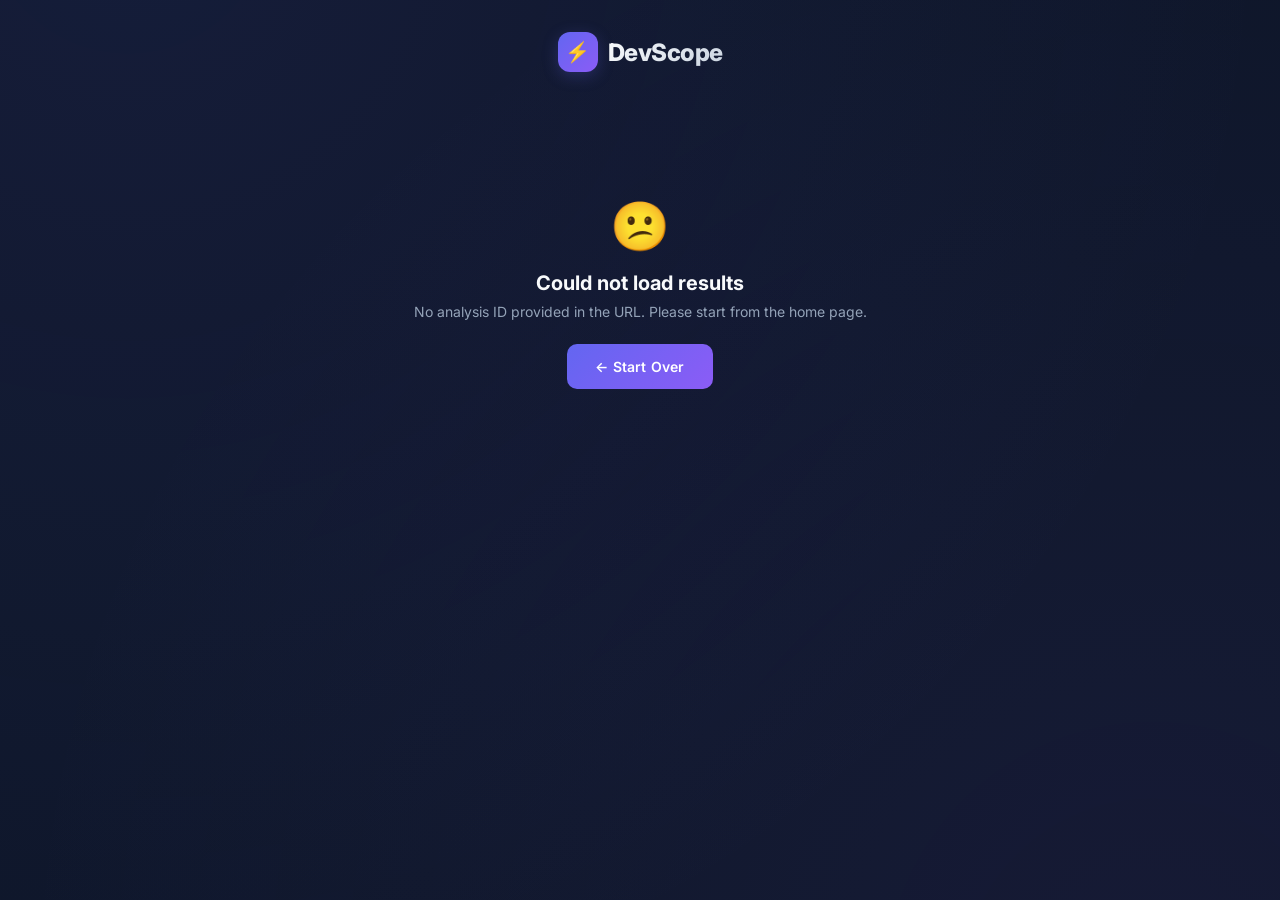
==== src/main/resources/static/results.html @ 1b8dd966 "Frontend (Index and Results)" ====
<!DOCTYPE html>
<html lang="en">
<head>
    <meta charset="UTF-8">
    <meta name="viewport" content="width=device-width, initial-scale=1.0">
    <title>DevScope — Analysis Results</title>
    <meta name="description" content="Your DevScope developer profile analysis results and improvement suggestions.">
    <link rel="preconnect" href="https://fonts.googleapis.com">
    <link rel="preconnect" href="https://fonts.gstatic.com" crossorigin>
    <link href="https://fonts.googleapis.com/css2?family=Inter:wght@300;400;500;600;700;800&display=swap" rel="stylesheet">
    <style>
        /* ─── Reset & Base ────────────────────────────────────────── */
        *, *::before, *::after {
            margin: 0;
            padding: 0;
            box-sizing: border-box;
        }

        :root {
            --bg-primary: #0f172a;
            --bg-secondary: #1e293b;
            --bg-card: #ffffff;
            --accent: #6366f1;
            --accent-hover: #4f46e5;
            --accent-glow: rgba(99, 102, 241, 0.25);
            --text-primary: #f8fafc;
            --text-secondary: #94a3b8;
            --text-dark: #0f172a;
            --text-muted: #64748b;
            --border: #334155;
            --border-light: #e2e8f0;
            --error: #ef4444;
            --amber: #f59e0b;
            --green: #22c55e;
            --red: #ef4444;
            --radius: 16px;
            --radius-sm: 10px;
            --transition: 0.3s cubic-bezier(0.4, 0, 0.2, 1);
        }

        body {
            font-family: 'Inter', -apple-system, BlinkMacSystemFont, sans-serif;
            background: var(--bg-primary);
            color: var(--text-primary);
            min-height: 100vh;
            padding: 32px 24px 64px;
            overflow-x: hidden;
        }

        /* ─── Animated Background ─────────────────────────────────── */
        body::before {
            content: '';
            position: fixed;
            top: -50%;
            left: -50%;
            width: 200%;
            height: 200%;
            background: radial-gradient(circle at 30% 20%, rgba(99, 102, 241, 0.08) 0%, transparent 50%),
                        radial-gradient(circle at 70% 80%, rgba(139, 92, 246, 0.06) 0%, transparent 50%);
            animation: bgDrift 20s ease-in-out infinite alternate;
            z-index: -1;
        }

        @keyframes bgDrift {
            0% { transform: translate(0, 0) rotate(0deg); }
            100% { transform: translate(-3%, -3%) rotate(2deg); }
        }

        /* ─── Container ───────────────────────────────────────────── */
        .container {
            max-width: 880px;
            margin: 0 auto;
        }

        /* ─── Header ──────────────────────────────────────────────── */
        .header {
            text-align: center;
            margin-bottom: 36px;
            animation: fadeSlideDown 0.6s ease-out;
        }

        @keyframes fadeSlideDown {
            from { opacity: 0; transform: translateY(-20px); }
            to   { opacity: 1; transform: translateY(0); }
        }

        .logo {
            display: inline-flex;
            align-items: center;
            gap: 10px;
            margin-bottom: 8px;
            text-decoration: none;
        }

        .logo-icon {
            width: 40px;
            height: 40px;
            background: linear-gradient(135deg, var(--accent), #8b5cf6);
            border-radius: 12px;
            display: flex;
            align-items: center;
            justify-content: center;
            font-size: 20px;
            box-shadow: 0 4px 16px var(--accent-glow);
        }

        .logo-text {
            font-size: 24px;
            font-weight: 800;
            letter-spacing: -0.5px;
            background: linear-gradient(135deg, #f8fafc, #cbd5e1);
            -webkit-background-clip: text;
            -webkit-text-fill-color: transparent;
            background-clip: text;
        }

        .profile-meta {
            font-size: 14px;
            color: var(--text-secondary);
        }

        .profile-meta strong {
            color: var(--text-primary);
            font-weight: 600;
        }

        /* ─── Loading ─────────────────────────────────────────────── */
        .loading-screen {
            display: flex;
            flex-direction: column;
            align-items: center;
            justify-content: center;
            gap: 20px;
            padding: 120px 16px;
        }

        .spinner {
            width: 48px;
            height: 48px;
            border: 4px solid var(--bg-secondary);
            border-top-color: var(--accent);
            border-radius: 50%;
            animation: spin 0.8s linear infinite;
        }

        @keyframes spin {
            to { transform: rotate(360deg); }
        }

        .loading-screen p {
            color: var(--text-secondary);
            font-size: 15px;
        }

        /* ─── Error Banner ────────────────────────────────────────── */
        .error-banner {
            display: none;
            text-align: center;
            padding: 80px 16px;
        }

        .error-banner.visible {
            display: block;
        }

        .error-banner .icon {
            font-size: 48px;
            margin-bottom: 16px;
        }

        .error-banner h2 {
            font-size: 20px;
            margin-bottom: 8px;
        }

        .error-banner p {
            color: var(--text-secondary);
            font-size: 14px;
            margin-bottom: 24px;
        }

        /* ─── Results Content ─────────────────────────────────────── */
        .results-content {
            display: none;
        }

        .results-content.visible {
            display: block;
        }

        /* ─── Score Circle ────────────────────────────────────────── */
        .score-section {
            text-align: center;
            margin-bottom: 40px;
            animation: fadeSlideUp 0.8s ease-out 0.2s both;
        }

        @keyframes fadeSlideUp {
            from { opacity: 0; transform: translateY(30px); }
            to   { opacity: 1; transform: translateY(0); }
        }

        .score-circle-wrapper {
            position: relative;
            display: inline-block;
            width: 180px;
            height: 180px;
            margin-bottom: 16px;
        }

        .score-circle-bg {
            fill: none;
            stroke: var(--bg-secondary);
            stroke-width: 10;
        }

        .score-circle-fill {
            fill: none;
            stroke-width: 10;
            stroke-linecap: round;
            transform: rotate(-90deg);
            transform-origin: center;
            transition: stroke-dashoffset 1.5s cubic-bezier(0.4, 0, 0.2, 1),
                        stroke 0.5s ease;
        }

        .score-value {
            position: absolute;
            top: 50%;
            left: 50%;
            transform: translate(-50%, -50%);
            text-align: center;
        }

        .score-number {
            font-size: 48px;
            font-weight: 800;
            line-height: 1;
            letter-spacing: -2px;
        }

        .score-max {
            font-size: 14px;
            color: var(--text-secondary);
            font-weight: 400;
            margin-top: 4px;
        }

        .score-label {
            font-size: 14px;
            color: var(--text-secondary);
            font-weight: 500;
        }

        /* ─── Score Cards Grid ────────────────────────────────────── */
        .breakdown-title {
            font-size: 18px;
            font-weight: 700;
            margin-bottom: 20px;
            letter-spacing: -0.3px;
            animation: fadeSlideUp 0.8s ease-out 0.4s both;
        }

        .score-grid {
            display: grid;
            grid-template-columns: repeat(auto-fill, minmax(230px, 1fr));
            gap: 16px;
            margin-bottom: 40px;
        }

        .score-card {
            background: var(--bg-card);
            border-radius: var(--radius);
            padding: 24px;
            position: relative;
            overflow: hidden;
            opacity: 0;
            transform: translateY(20px);
            animation: cardReveal 0.5s ease-out forwards;
        }

        .score-card:nth-child(1) { animation-delay: 0.5s; }
        .score-card:nth-child(2) { animation-delay: 0.6s; }
        .score-card:nth-child(3) { animation-delay: 0.7s; }
        .score-card:nth-child(4) { animation-delay: 0.8s; }
        .score-card:nth-child(5) { animation-delay: 0.9s; }
        .score-card:nth-child(6) { animation-delay: 1.0s; }
        .score-card:nth-child(7) { animation-delay: 1.1s; }

        @keyframes cardReveal {
            to {
                opacity: 1;
                transform: translateY(0);
            }
        }

        .score-card::before {
            content: '';
            position: absolute;
            top: 0;
            left: 0;
            right: 0;
            height: 4px;
            border-radius: 4px 4px 0 0;
        }

        .score-card .card-icon {
            font-size: 24px;
            margin-bottom: 12px;
            display: block;
        }

        .score-card .card-title {
            font-size: 12px;
            font-weight: 600;
            color: var(--text-muted);
            text-transform: uppercase;
            letter-spacing: 0.5px;
            margin-bottom: 8px;
        }

        .score-card .card-score {
            font-size: 28px;
            font-weight: 800;
            color: var(--text-dark);
            letter-spacing: -1px;
        }

        .score-card .card-max {
            font-size: 14px;
            font-weight: 400;
            color: var(--text-muted);
        }

        /* Progress bar inside card */
        .card-progress {
            margin-top: 14px;
            height: 6px;
            background: #f1f5f9;
            border-radius: 3px;
            overflow: hidden;
        }

        .card-progress-fill {
            height: 100%;
            border-radius: 3px;
            width: 0%;
            transition: width 1.2s cubic-bezier(0.4, 0, 0.2, 1);
        }

        /* Color coding for card accent bars & progress */
        .score-card.color-green::before  { background: var(--green); }
        .score-card.color-green .card-progress-fill  { background: var(--green); }
        .score-card.color-green .card-score  { color: #15803d; }

        .score-card.color-amber::before  { background: var(--amber); }
        .score-card.color-amber .card-progress-fill  { background: var(--amber); }
        .score-card.color-amber .card-score  { color: #b45309; }

        .score-card.color-red::before    { background: var(--red); }
        .score-card.color-red .card-progress-fill    { background: var(--red); }
        .score-card.color-red .card-score    { color: #dc2626; }

        /* ─── Suggestions ─────────────────────────────────────────── */
        .suggestions-section {
            animation: fadeSlideUp 0.8s ease-out 1.3s both;
            margin-bottom: 40px;
        }

        .suggestions-title {
            font-size: 18px;
            font-weight: 700;
            margin-bottom: 16px;
            letter-spacing: -0.3px;
        }

        .suggestions-list {
            list-style: none;
            display: flex;
            flex-direction: column;
            gap: 12px;
        }

        .suggestion-item {
            display: flex;
            align-items: flex-start;
            gap: 12px;
            background: var(--bg-secondary);
            border-radius: var(--radius-sm);
            padding: 16px 20px;
            border-left: 4px solid var(--amber);
            font-size: 14px;
            line-height: 1.6;
            color: #e2e8f0;
        }

        .suggestion-item .warn-icon {
            font-size: 18px;
            flex-shrink: 0;
            margin-top: 1px;
        }

        .no-suggestions {
            background: rgba(34, 197, 94, 0.1);
            border: 1px solid rgba(34, 197, 94, 0.2);
            border-radius: var(--radius-sm);
            padding: 20px;
            text-align: center;
            color: var(--green);
            font-size: 14px;
        }

        /* ─── Actions ─────────────────────────────────────────────── */
        .actions {
            display: flex;
            gap: 12px;
            justify-content: center;
            flex-wrap: wrap;
            animation: fadeSlideUp 0.8s ease-out 1.5s both;
        }

        .btn {
            display: inline-flex;
            align-items: center;
            gap: 8px;
            padding: 14px 28px;
            font-family: 'Inter', sans-serif;
            font-size: 14px;
            font-weight: 600;
            border: none;
            border-radius: var(--radius-sm);
            cursor: pointer;
            transition: var(--transition);
            text-decoration: none;
            letter-spacing: 0.2px;
        }

        .btn-primary {
            color: #fff;
            background: linear-gradient(135deg, var(--accent), #8b5cf6);
        }

        .btn-primary:hover {
            transform: translateY(-2px);
            box-shadow: 0 8px 24px var(--accent-glow);
        }

        .btn-secondary {
            color: var(--text-primary);
            background: var(--bg-secondary);
            border: 1px solid var(--border);
        }

        .btn-secondary:hover {
            background: #273449;
            transform: translateY(-2px);
        }

        /* Toast */
        .toast {
            position: fixed;
            bottom: 32px;
            left: 50%;
            transform: translateX(-50%) translateY(80px);
            background: var(--bg-card);
            color: var(--text-dark);
            padding: 14px 24px;
            border-radius: var(--radius-sm);
            font-size: 14px;
            font-weight: 500;
            box-shadow: 0 8px 32px rgba(0, 0, 0, 0.3);
            opacity: 0;
            transition: all 0.4s cubic-bezier(0.4, 0, 0.2, 1);
            pointer-events: none;
            z-index: 100;
        }

        .toast.visible {
            opacity: 1;
            transform: translateX(-50%) translateY(0);
        }

        /* ─── Responsive ──────────────────────────────────────────── */
        @media (max-width: 600px) {
            body {
                padding: 20px 16px 48px;
            }
            .score-circle-wrapper {
                width: 150px;
                height: 150px;
            }
            .score-number {
                font-size: 40px;
            }
            .score-grid {
                grid-template-columns: 1fr;
            }
            .actions {
                flex-direction: column;
                align-items: stretch;
            }
            .btn {
                justify-content: center;
            }
        }
    </style>
</head>
<body>
    <div class="container">
        <!-- Header -->
        <div class="header">
            <a href="index.html" class="logo">
                <div class="logo-icon">⚡</div>
                <span class="logo-text">DevScope</span>
            </a>
            <p class="profile-meta" id="profileMeta"></p>
        </div>

        <!-- Loading -->
        <div class="loading-screen" id="loadingScreen">
            <div class="spinner"></div>
            <p>Loading analysis results…</p>
        </div>

        <!-- Error -->
        <div class="error-banner" id="errorBanner">
            <div class="icon">😕</div>
            <h2>Could not load results</h2>
            <p id="errorDetail">The analysis ID was not found or the request failed.</p>
            <a href="index.html" class="btn btn-primary">← Start Over</a>
        </div>

        <!-- Results -->
        <div class="results-content" id="resultsContent">
            <!-- Score Circle -->
            <div class="score-section">
                <div class="score-circle-wrapper">
                    <svg viewBox="0 0 180 180" width="100%" height="100%">
                        <circle class="score-circle-bg" cx="90" cy="90" r="80"></circle>
                        <circle class="score-circle-fill" id="scoreCircle" cx="90" cy="90" r="80"
                                stroke-dasharray="502.65"
                                stroke-dashoffset="502.65"></circle>
                    </svg>
                    <div class="score-value">
                        <div class="score-number" id="scoreNumber">0</div>
                        <div class="score-max">/ 100</div>
                    </div>
                </div>
                <div class="score-label">Overall Developer Score</div>
            </div>

            <!-- Breakdown -->
            <h2 class="breakdown-title">📊 Score Breakdown</h2>
            <div class="score-grid" id="scoreGrid"></div>

            <!-- Suggestions -->
            <div class="suggestions-section" id="suggestionsSection">
                <h2 class="suggestions-title">💡 Improvement Suggestions</h2>
                <ul class="suggestions-list" id="suggestionsList"></ul>
            </div>

            <!-- Actions -->
            <div class="actions">
                <a href="index.html" class="btn btn-primary">🔄 Analyze Another Profile</a>
                <button class="btn btn-secondary" id="shareBtn" onclick="shareResults()">📋 Copy Results Link</button>
            </div>
        </div>
    </div>

    <!-- Toast -->
    <div class="toast" id="toast">✅ Link copied to clipboard!</div>

    <script>
        // ═══════════════════════════════════════════════════════════════
        //  Configuration
        // ═══════════════════════════════════════════════════════════════
        const API_BASE_URL = 'http://localhost:8080';

        // ═══════════════════════════════════════════════════════════════
        //  Score Card Definitions (in display order)
        // ═══════════════════════════════════════════════════════════════
        const SCORE_CARDS = [
            { key: 'repoCountScore',            max: 15, icon: '📁', title: 'Repository Count' },
            { key: 'commitFrequencyScore',      max: 20, icon: '🔥', title: 'Commit Frequency' },
            { key: 'languageDiversityScore',    max: 15, icon: '🌐', title: 'Language Diversity' },
            { key: 'projectDocumentationScore', max: 10, icon: '📝', title: 'Project Documentation' },
            { key: 'resumeMatchScore',          max: 20, icon: '🎯', title: 'Resume–GitHub Match' },
            { key: 'profileCompletenessScore',  max: 10, icon: '👤', title: 'Profile Completeness' },
            { key: 'starsRecognitionScore',     max: 10, icon: '⭐', title: 'Stars & Recognition' },
        ];

        // ═══════════════════════════════════════════════════════════════
        //  DOM References
        // ═══════════════════════════════════════════════════════════════
        const loadingScreen   = document.getElementById('loadingScreen');
        const errorBanner     = document.getElementById('errorBanner');
        const errorDetail     = document.getElementById('errorDetail');
        const resultsContent  = document.getElementById('resultsContent');
        const profileMeta     = document.getElementById('profileMeta');
        const scoreCircle     = document.getElementById('scoreCircle');
        const scoreNumber     = document.getElementById('scoreNumber');
        const scoreGrid       = document.getElementById('scoreGrid');
        const suggestionsList = document.getElementById('suggestionsList');
        const suggestionsSection = document.getElementById('suggestionsSection');

        // ═══════════════════════════════════════════════════════════════
        //  Helpers
        // ═══════════════════════════════════════════════════════════════
        function getScoreColor(score, max) {
            const pct = (score / max) * 100;
            if (pct >= 71) return 'green';
            if (pct >= 41) return 'amber';
            return 'red';
        }

        function getScoreColorHex(pct) {
            if (pct >= 71) return '#22c55e';
            if (pct >= 41) return '#f59e0b';
            return '#ef4444';
        }

        function formatDate(dateStr) {
            if (!dateStr) return '';
            const d = new Date(dateStr);
            return d.toLocaleDateString('en-US', {
                year: 'numeric',
                month: 'long',
                day: 'numeric',
                hour: '2-digit',
                minute: '2-digit',
            });
        }

        // ═══════════════════════════════════════════════════════════════
        //  Animated Counter
        // ═══════════════════════════════════════════════════════════════
        function animateCounter(el, target, duration = 1200) {
            const start = performance.now();
            function tick(now) {
                const elapsed = now - start;
                const progress = Math.min(elapsed / duration, 1);
                // Ease-out cubic
                const eased = 1 - Math.pow(1 - progress, 3);
                el.textContent = Math.round(target * eased);
                if (progress < 1) requestAnimationFrame(tick);
            }
            requestAnimationFrame(tick);
        }

        // ═══════════════════════════════════════════════════════════════
        //  Render Results
        // ═══════════════════════════════════════════════════════════════
        function renderResults(data) {
            // Profile meta
            const dateStr = data.analyzedAt ? formatDate(data.analyzedAt) : 'just now';
            profileMeta.innerHTML = `<strong>@${data.githubUsername}</strong> · Profile analyzed on ${dateStr}`;

            // Overall score circle
            const overall = data.overallScore || 0;
            const pct = overall / 100;
            const circumference = 2 * Math.PI * 80; // r=80
            const offset = circumference * (1 - pct);
            const color = getScoreColorHex(overall);

            // Animate after a small delay
            setTimeout(() => {
                scoreCircle.style.strokeDashoffset = offset;
                scoreCircle.style.stroke = color;
                animateCounter(scoreNumber, overall);
                scoreNumber.style.color = color;
            }, 400);

            // Score breakdown cards
            scoreGrid.innerHTML = '';
            SCORE_CARDS.forEach((card) => {
                const score = data[card.key] != null ? data[card.key] : 0;
                const colorClass = getScoreColor(score, card.max);
                const pctFill = (score / card.max) * 100;

                const el = document.createElement('div');
                el.className = `score-card color-${colorClass}`;
                el.innerHTML = `
                    <span class="card-icon">${card.icon}</span>
                    <div class="card-title">${card.title}</div>
                    <div class="card-score">${score} <span class="card-max">/ ${card.max}</span></div>
                    <div class="card-progress">
                        <div class="card-progress-fill" data-width="${pctFill}"></div>
                    </div>
                `;
                scoreGrid.appendChild(el);
            });

            // Animate progress bars after cards animate in
            setTimeout(() => {
                document.querySelectorAll('.card-progress-fill').forEach((bar) => {
                    bar.style.width = bar.dataset.width + '%';
                });
            }, 800);

            // Suggestions
            const suggestionsRaw = data.suggestions || '';
            const suggestions = suggestionsRaw
                .split('||')
                .map(s => s.trim())
                .filter(s => s.length > 0);

            if (suggestions.length > 0) {
                suggestionsList.innerHTML = '';
                suggestions.forEach((text) => {
                    const li = document.createElement('li');
                    li.className = 'suggestion-item';
                    li.innerHTML = `<span class="warn-icon">⚠️</span><span>${text}</span>`;
                    suggestionsList.appendChild(li);
                });
                suggestionsSection.style.display = 'block';
            } else {
                suggestionsSection.innerHTML = `
                    <h2 class="suggestions-title">💡 Improvement Suggestions</h2>
                    <div class="no-suggestions">🎉 Great job! No major weaknesses detected in your profile.</div>
                `;
            }

            // Show results
            loadingScreen.style.display = 'none';
            resultsContent.classList.add('visible');
        }

        // ═══════════════════════════════════════════════════════════════
        //  Show Error
        // ═══════════════════════════════════════════════════════════════
        function showError(msg) {
            loadingScreen.style.display = 'none';
            errorDetail.textContent = msg;
            errorBanner.classList.add('visible');
        }

        // ═══════════════════════════════════════════════════════════════
        //  Share / Copy URL
        // ═══════════════════════════════════════════════════════════════
        function shareResults() {
            const url = window.location.href;
            navigator.clipboard.writeText(url).then(() => {
                const toast = document.getElementById('toast');
                toast.classList.add('visible');
                setTimeout(() => toast.classList.remove('visible'), 2500);
            }).catch(() => {
                // Fallback
                prompt('Copy this link:', url);
            });
        }

        // ═══════════════════════════════════════════════════════════════
        //  Init — fetch data on page load
        // ═══════════════════════════════════════════════════════════════
        (async function init() {
            const params = new URLSearchParams(window.location.search);
            const id = params.get('id');

            if (!id) {
                showError('No analysis ID provided in the URL. Please start from the home page.');
                return;
            }

            try {
                const res = await fetch(`${API_BASE_URL}/api/analyze/${id}`);

                if (!res.ok) {
                    if (res.status === 404) {
                        showError('Analysis not found. The ID may be invalid or expired.');
                    } else {
                        showError(`Server returned status ${res.status}.`);
                    }
                    return;
                }

                const data = await res.json();

                if (data.status === 'PROCESSING') {
                    showError('Analysis is still processing. Please wait a moment and refresh.');
                    return;
                }

                if (data.status === 'FAILED') {
                    showError(data.suggestions || 'Analysis failed. Please try again.');
                    return;
                }

                renderResults(data);

            } catch (err) {
                showError('Could not connect to the backend. Is the server running?');
            }
        })();
    </script>
</body>
</html>
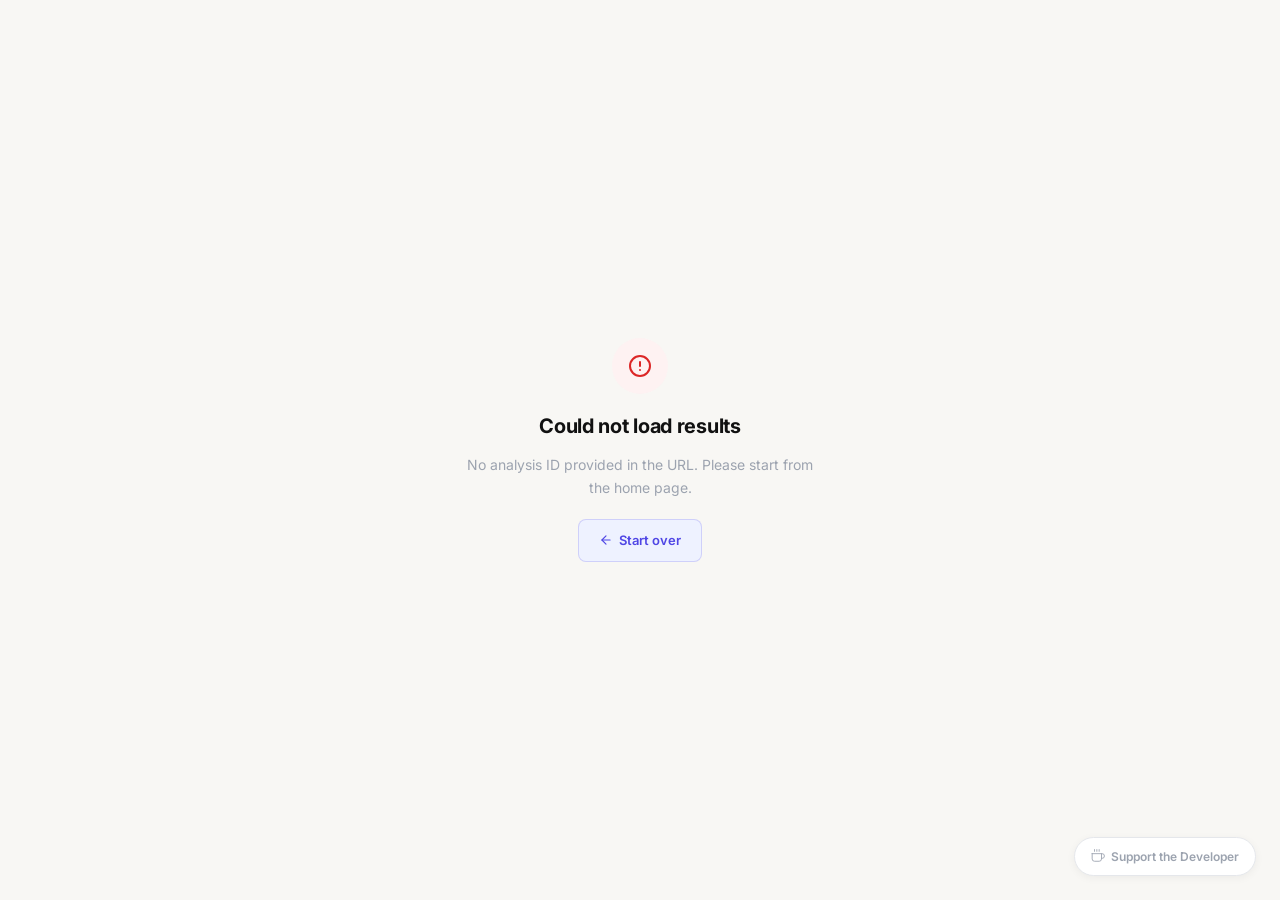
==== commit 93284805: "UI Changes" ====
--- a/src/main/resources/static/results.html
+++ b/src/main/resources/static/results.html
@@ -1,796 +1,329 @@
 <!DOCTYPE html>
 <html lang="en">
 <head>
-    <meta charset="UTF-8">
-    <meta name="viewport" content="width=device-width, initial-scale=1.0">
-    <title>DevScope — Analysis Results</title>
-    <meta name="description" content="Your DevScope developer profile analysis results and improvement suggestions.">
-    <link rel="preconnect" href="https://fonts.googleapis.com">
-    <link rel="preconnect" href="https://fonts.gstatic.com" crossorigin>
-    <link href="https://fonts.googleapis.com/css2?family=Inter:wght@300;400;500;600;700;800&display=swap" rel="stylesheet">
-    <style>
-        /* ─── Reset & Base ────────────────────────────────────────── */
-        *, *::before, *::after {
-            margin: 0;
-            padding: 0;
-            box-sizing: border-box;
-        }
-
-        :root {
-            --bg-primary: #0f172a;
-            --bg-secondary: #1e293b;
-            --bg-card: #ffffff;
-            --accent: #6366f1;
-            --accent-hover: #4f46e5;
-            --accent-glow: rgba(99, 102, 241, 0.25);
-            --text-primary: #f8fafc;
-            --text-secondary: #94a3b8;
-            --text-dark: #0f172a;
-            --text-muted: #64748b;
-            --border: #334155;
-            --border-light: #e2e8f0;
-            --error: #ef4444;
-            --amber: #f59e0b;
-            --green: #22c55e;
-            --red: #ef4444;
-            --radius: 16px;
-            --radius-sm: 10px;
-            --transition: 0.3s cubic-bezier(0.4, 0, 0.2, 1);
-        }
-
-        body {
-            font-family: 'Inter', -apple-system, BlinkMacSystemFont, sans-serif;
-            background: var(--bg-primary);
-            color: var(--text-primary);
-            min-height: 100vh;
-            padding: 32px 24px 64px;
-            overflow-x: hidden;
-        }
-
-        /* ─── Animated Background ─────────────────────────────────── */
-        body::before {
-            content: '';
-            position: fixed;
-            top: -50%;
-            left: -50%;
-            width: 200%;
-            height: 200%;
-            background: radial-gradient(circle at 30% 20%, rgba(99, 102, 241, 0.08) 0%, transparent 50%),
-                        radial-gradient(circle at 70% 80%, rgba(139, 92, 246, 0.06) 0%, transparent 50%);
-            animation: bgDrift 20s ease-in-out infinite alternate;
-            z-index: -1;
-        }
-
-        @keyframes bgDrift {
-            0% { transform: translate(0, 0) rotate(0deg); }
-            100% { transform: translate(-3%, -3%) rotate(2deg); }
-        }
-
-        /* ─── Container ───────────────────────────────────────────── */
-        .container {
-            max-width: 880px;
-            margin: 0 auto;
-        }
-
-        /* ─── Header ──────────────────────────────────────────────── */
-        .header {
-            text-align: center;
-            margin-bottom: 36px;
-            animation: fadeSlideDown 0.6s ease-out;
-        }
-
-        @keyframes fadeSlideDown {
-            from { opacity: 0; transform: translateY(-20px); }
-            to   { opacity: 1; transform: translateY(0); }
-        }
-
-        .logo {
-            display: inline-flex;
-            align-items: center;
-            gap: 10px;
-            margin-bottom: 8px;
-            text-decoration: none;
-        }
-
-        .logo-icon {
-            width: 40px;
-            height: 40px;
-            background: linear-gradient(135deg, var(--accent), #8b5cf6);
-            border-radius: 12px;
-            display: flex;
-            align-items: center;
-            justify-content: center;
-            font-size: 20px;
-            box-shadow: 0 4px 16px var(--accent-glow);
-        }
-
-        .logo-text {
-            font-size: 24px;
-            font-weight: 800;
-            letter-spacing: -0.5px;
-            background: linear-gradient(135deg, #f8fafc, #cbd5e1);
-            -webkit-background-clip: text;
-            -webkit-text-fill-color: transparent;
-            background-clip: text;
-        }
-
-        .profile-meta {
-            font-size: 14px;
-            color: var(--text-secondary);
-        }
-
-        .profile-meta strong {
-            color: var(--text-primary);
-            font-weight: 600;
-        }
-
-        /* ─── Loading ─────────────────────────────────────────────── */
-        .loading-screen {
-            display: flex;
-            flex-direction: column;
-            align-items: center;
-            justify-content: center;
-            gap: 20px;
-            padding: 120px 16px;
-        }
-
-        .spinner {
-            width: 48px;
-            height: 48px;
-            border: 4px solid var(--bg-secondary);
-            border-top-color: var(--accent);
-            border-radius: 50%;
-            animation: spin 0.8s linear infinite;
-        }
-
-        @keyframes spin {
-            to { transform: rotate(360deg); }
-        }
-
-        .loading-screen p {
-            color: var(--text-secondary);
-            font-size: 15px;
-        }
-
-        /* ─── Error Banner ────────────────────────────────────────── */
-        .error-banner {
-            display: none;
-            text-align: center;
-            padding: 80px 16px;
-        }
-
-        .error-banner.visible {
-            display: block;
-        }
-
-        .error-banner .icon {
-            font-size: 48px;
-            margin-bottom: 16px;
-        }
-
-        .error-banner h2 {
-            font-size: 20px;
-            margin-bottom: 8px;
-        }
-
-        .error-banner p {
-            color: var(--text-secondary);
-            font-size: 14px;
-            margin-bottom: 24px;
-        }
-
-        /* ─── Results Content ─────────────────────────────────────── */
-        .results-content {
-            display: none;
-        }
-
-        .results-content.visible {
-            display: block;
-        }
-
-        /* ─── Score Circle ────────────────────────────────────────── */
-        .score-section {
-            text-align: center;
-            margin-bottom: 40px;
-            animation: fadeSlideUp 0.8s ease-out 0.2s both;
-        }
-
-        @keyframes fadeSlideUp {
-            from { opacity: 0; transform: translateY(30px); }
-            to   { opacity: 1; transform: translateY(0); }
-        }
-
-        .score-circle-wrapper {
-            position: relative;
-            display: inline-block;
-            width: 180px;
-            height: 180px;
-            margin-bottom: 16px;
-        }
-
-        .score-circle-bg {
-            fill: none;
-            stroke: var(--bg-secondary);
-            stroke-width: 10;
-        }
-
-        .score-circle-fill {
-            fill: none;
-            stroke-width: 10;
-            stroke-linecap: round;
-            transform: rotate(-90deg);
-            transform-origin: center;
-            transition: stroke-dashoffset 1.5s cubic-bezier(0.4, 0, 0.2, 1),
-                        stroke 0.5s ease;
-        }
-
-        .score-value {
-            position: absolute;
-            top: 50%;
-            left: 50%;
-            transform: translate(-50%, -50%);
-            text-align: center;
-        }
-
-        .score-number {
-            font-size: 48px;
-            font-weight: 800;
-            line-height: 1;
-            letter-spacing: -2px;
-        }
-
-        .score-max {
-            font-size: 14px;
-            color: var(--text-secondary);
-            font-weight: 400;
-            margin-top: 4px;
-        }
-
-        .score-label {
-            font-size: 14px;
-            color: var(--text-secondary);
-            font-weight: 500;
-        }
-
-        /* ─── Score Cards Grid ────────────────────────────────────── */
-        .breakdown-title {
-            font-size: 18px;
-            font-weight: 700;
-            margin-bottom: 20px;
-            letter-spacing: -0.3px;
-            animation: fadeSlideUp 0.8s ease-out 0.4s both;
-        }
-
-        .score-grid {
-            display: grid;
-            grid-template-columns: repeat(auto-fill, minmax(230px, 1fr));
-            gap: 16px;
-            margin-bottom: 40px;
-        }
-
-        .score-card {
-            background: var(--bg-card);
-            border-radius: var(--radius);
-            padding: 24px;
-            position: relative;
-            overflow: hidden;
-            opacity: 0;
-            transform: translateY(20px);
-            animation: cardReveal 0.5s ease-out forwards;
-        }
-
-        .score-card:nth-child(1) { animation-delay: 0.5s; }
-        .score-card:nth-child(2) { animation-delay: 0.6s; }
-        .score-card:nth-child(3) { animation-delay: 0.7s; }
-        .score-card:nth-child(4) { animation-delay: 0.8s; }
-        .score-card:nth-child(5) { animation-delay: 0.9s; }
-        .score-card:nth-child(6) { animation-delay: 1.0s; }
-        .score-card:nth-child(7) { animation-delay: 1.1s; }
-
-        @keyframes cardReveal {
-            to {
-                opacity: 1;
-                transform: translateY(0);
-            }
-        }
-
-        .score-card::before {
-            content: '';
-            position: absolute;
-            top: 0;
-            left: 0;
-            right: 0;
-            height: 4px;
-            border-radius: 4px 4px 0 0;
-        }
-
-        .score-card .card-icon {
-            font-size: 24px;
-            margin-bottom: 12px;
-            display: block;
-        }
-
-        .score-card .card-title {
-            font-size: 12px;
-            font-weight: 600;
-            color: var(--text-muted);
-            text-transform: uppercase;
-            letter-spacing: 0.5px;
-            margin-bottom: 8px;
-        }
-
-        .score-card .card-score {
-            font-size: 28px;
-            font-weight: 800;
-            color: var(--text-dark);
-            letter-spacing: -1px;
-        }
-
-        .score-card .card-max {
-            font-size: 14px;
-            font-weight: 400;
-            color: var(--text-muted);
-        }
-
-        /* Progress bar inside card */
-        .card-progress {
-            margin-top: 14px;
-            height: 6px;
-            background: #f1f5f9;
-            border-radius: 3px;
-            overflow: hidden;
-        }
-
-        .card-progress-fill {
-            height: 100%;
-            border-radius: 3px;
-            width: 0%;
-            transition: width 1.2s cubic-bezier(0.4, 0, 0.2, 1);
-        }
-
-        /* Color coding for card accent bars & progress */
-        .score-card.color-green::before  { background: var(--green); }
-        .score-card.color-green .card-progress-fill  { background: var(--green); }
-        .score-card.color-green .card-score  { color: #15803d; }
-
-        .score-card.color-amber::before  { background: var(--amber); }
-        .score-card.color-amber .card-progress-fill  { background: var(--amber); }
-        .score-card.color-amber .card-score  { color: #b45309; }
-
-        .score-card.color-red::before    { background: var(--red); }
-        .score-card.color-red .card-progress-fill    { background: var(--red); }
-        .score-card.color-red .card-score    { color: #dc2626; }
-
-        /* ─── Suggestions ─────────────────────────────────────────── */
-        .suggestions-section {
-            animation: fadeSlideUp 0.8s ease-out 1.3s both;
-            margin-bottom: 40px;
-        }
-
-        .suggestions-title {
-            font-size: 18px;
-            font-weight: 700;
-            margin-bottom: 16px;
-            letter-spacing: -0.3px;
-        }
-
-        .suggestions-list {
-            list-style: none;
-            display: flex;
-            flex-direction: column;
-            gap: 12px;
-        }
-
-        .suggestion-item {
-            display: flex;
-            align-items: flex-start;
-            gap: 12px;
-            background: var(--bg-secondary);
-            border-radius: var(--radius-sm);
-            padding: 16px 20px;
-            border-left: 4px solid var(--amber);
-            font-size: 14px;
-            line-height: 1.6;
-            color: #e2e8f0;
-        }
-
-        .suggestion-item .warn-icon {
-            font-size: 18px;
-            flex-shrink: 0;
-            margin-top: 1px;
-        }
-
-        .no-suggestions {
-            background: rgba(34, 197, 94, 0.1);
-            border: 1px solid rgba(34, 197, 94, 0.2);
-            border-radius: var(--radius-sm);
-            padding: 20px;
-            text-align: center;
-            color: var(--green);
-            font-size: 14px;
-        }
-
-        /* ─── Actions ─────────────────────────────────────────────── */
-        .actions {
-            display: flex;
-            gap: 12px;
-            justify-content: center;
-            flex-wrap: wrap;
-            animation: fadeSlideUp 0.8s ease-out 1.5s both;
-        }
-
-        .btn {
-            display: inline-flex;
-            align-items: center;
-            gap: 8px;
-            padding: 14px 28px;
-            font-family: 'Inter', sans-serif;
-            font-size: 14px;
-            font-weight: 600;
-            border: none;
-            border-radius: var(--radius-sm);
-            cursor: pointer;
-            transition: var(--transition);
-            text-decoration: none;
-            letter-spacing: 0.2px;
-        }
-
-        .btn-primary {
-            color: #fff;
-            background: linear-gradient(135deg, var(--accent), #8b5cf6);
-        }
-
-        .btn-primary:hover {
-            transform: translateY(-2px);
-            box-shadow: 0 8px 24px var(--accent-glow);
-        }
-
-        .btn-secondary {
-            color: var(--text-primary);
-            background: var(--bg-secondary);
-            border: 1px solid var(--border);
-        }
-
-        .btn-secondary:hover {
-            background: #273449;
-            transform: translateY(-2px);
-        }
-
-        /* Toast */
-        .toast {
-            position: fixed;
-            bottom: 32px;
-            left: 50%;
-            transform: translateX(-50%) translateY(80px);
-            background: var(--bg-card);
-            color: var(--text-dark);
-            padding: 14px 24px;
-            border-radius: var(--radius-sm);
-            font-size: 14px;
-            font-weight: 500;
-            box-shadow: 0 8px 32px rgba(0, 0, 0, 0.3);
-            opacity: 0;
-            transition: all 0.4s cubic-bezier(0.4, 0, 0.2, 1);
-            pointer-events: none;
-            z-index: 100;
-        }
-
-        .toast.visible {
-            opacity: 1;
-            transform: translateX(-50%) translateY(0);
-        }
-
-        /* ─── Responsive ──────────────────────────────────────────── */
-        @media (max-width: 600px) {
-            body {
-                padding: 20px 16px 48px;
-            }
-            .score-circle-wrapper {
-                width: 150px;
-                height: 150px;
-            }
-            .score-number {
-                font-size: 40px;
-            }
-            .score-grid {
-                grid-template-columns: 1fr;
-            }
-            .actions {
-                flex-direction: column;
-                align-items: stretch;
-            }
-            .btn {
-                justify-content: center;
-            }
-        }
-    </style>
+  <meta charset="UTF-8">
+  <meta name="viewport" content="width=device-width, initial-scale=1.0">
+  <title>DevScope - Analysis Results</title>
+  <link rel="icon" type="image/svg+xml" href="/favicon.svg">
+  <meta name="description" content="Your DevScope developer profile analysis results — scores across 7 key metrics with actionable improvement suggestions.">
+  <link rel="stylesheet" href="styles.css">
 </head>
 <body>
-    <div class="container">
-        <!-- Header -->
-        <div class="header">
-            <a href="index.html" class="logo">
-                <div class="logo-icon">⚡</div>
-                <span class="logo-text">DevScope</span>
-            </a>
-            <p class="profile-meta" id="profileMeta"></p>
+
+  <!-- ════════════════════════════════════════════════════════════════
+       LOADING STATE
+       ════════════════════════════════════════════════════════════════ -->
+  <div class="results-loading" id="loadingScreen">
+    <div class="spinner"></div>
+    <p>Analyzing your profile <span class="processing-dots"><span></span><span></span><span></span></span></p>
+    <p class="sub">Fetching GitHub data &amp; scoring — this may take a moment.</p>
+  </div>
+
+  <!-- ════════════════════════════════════════════════════════════════
+       ERROR STATE
+       ════════════════════════════════════════════════════════════════ -->
+  <div class="error-banner" id="errorBanner">
+    <div class="error-banner-icon">
+      <svg viewBox="0 0 24 24"><circle cx="12" cy="12" r="10"/><line x1="12" y1="8" x2="12" y2="12"/><line x1="12" y1="16" x2="12.01" y2="16"/></svg>
+    </div>
+    <h2>Could not load results</h2>
+    <p id="errorDetail">The analysis ID was not found or the request failed.</p>
+    <a href="index.html" class="btn-outline">
+      <svg width="14" height="14" viewBox="0 0 24 24" fill="none" stroke="currentColor" stroke-width="2" stroke-linecap="round" stroke-linejoin="round"><line x1="19" y1="12" x2="5" y2="12"/><polyline points="12 19 5 12 12 5"/></svg>
+      Start over
+    </a>
+  </div>
+
+  <!-- ════════════════════════════════════════════════════════════════
+       RESULTS LAYOUT
+       ════════════════════════════════════════════════════════════════ -->
+  <div class="results-layout" id="resultsLayout" style="display:none;">
+
+    <!-- ── Sidebar ─────────────────────────────────────────────────── -->
+    <aside class="sidebar">
+
+      <!-- Logo (scaled-down) -->
+      <div class="brand-logo-sm">
+        <a href="index.html">
+          <svg data-logo="logo" xmlns="http://www.w3.org/2000/svg" viewBox="0 0 282.5899963378906 39.775" width="282.5899963378906" height="39.775">
+            <g id="logogram" transform="translate(0, 2.8874999999999993) rotate(0 24 17)"><path d="M15.4992 0H36.5808L21.0816 22.9729H0L15.4992 0Z" fill="#BE1919"/><path d="M16.4224 25.102L10.4192 34H32.5008L48 11.0271H31.7024L22.2064 25.102H16.4224Z" fill="#D57676"/></g>
+            <g id="logotype" transform="translate(54, 0.5)"><path fill="#111111" d="M8.45 6.75L21.54 6.75Q26.20 6.75 29.71 8.38Q33.23 10.00 35.17 12.96Q37.12 15.92 37.12 19.88L37.12 19.88Q37.12 23.83 35.17 26.79Q33.23 29.75 29.71 31.37Q26.20 33 21.54 33L21.54 33L8.45 33L8.45 6.75ZM15.66 9.79L15.66 29.95L12.20 26.56L22.10 26.56Q24.45 26.56 26.18 25.74Q27.91 24.91 28.86 23.41Q29.80 21.91 29.80 19.88L29.80 19.88Q29.80 17.81 28.86 16.32Q27.91 14.83 26.18 14.01Q24.45 13.19 22.10 13.19L22.10 13.19L12.20 13.19L15.66 9.79ZM52.10 33.56L52.10 33.56Q48.46 33.56 45.60 32.23Q42.75 30.90 41.11 28.50Q39.46 26.11 39.46 22.92L39.46 22.92Q39.46 19.80 41.04 17.44Q42.61 15.08 45.36 13.75Q48.11 12.42 51.57 12.42L51.57 12.42Q55.18 12.42 57.71 13.98Q60.25 15.53 61.63 18.37Q63.02 21.20 63.02 25.05L63.02 25.05L45.24 25.05L45.24 20.75L58.99 20.75L56.65 22.25Q56.51 20.71 55.88 19.65Q55.25 18.58 54.21 18.02Q53.18 17.46 51.75 17.46L51.75 17.46Q50.17 17.46 49.05 18.09Q47.93 18.72 47.30 19.82Q46.67 20.92 46.67 22.39L46.67 22.39Q46.67 24.28 47.53 25.60Q48.39 26.91 50.05 27.61Q51.71 28.31 54.13 28.31L54.13 28.31Q56.33 28.31 58.52 27.73Q60.71 27.16 62.49 26.11L62.49 26.11L62.49 30.66Q60.43 32.05 57.78 32.81Q55.14 33.56 52.10 33.56ZM72.05 13.01L78.87 29.61L76.42 29.57L83.35 13.01L90.98 13.01L81.64 33L73.48 33L64.14 13.01L72.05 13.01ZM92.28 24.39L92.28 24.39L99.66 24.39Q99.84 25.48 100.68 26.28Q101.52 27.09 102.93 27.52Q104.35 27.96 106.28 27.96L106.28 27.96Q108.94 27.96 110.48 27.28Q112.02 26.59 112.02 25.27L112.02 25.27Q112.02 24.25 111.14 23.69Q110.27 23.13 107.78 22.88L107.78 22.88L102.88 22.43Q97.46 21.94 95.01 19.96Q92.56 17.98 92.56 14.63L92.56 14.63Q92.56 11.89 94.15 10.00Q95.74 8.11 98.63 7.15Q101.52 6.19 105.37 6.19L105.37 6.19Q109.15 6.19 112.09 7.26Q115.03 8.32 116.76 10.28Q118.49 12.24 118.63 14.83L118.63 14.83L111.28 14.83Q111.14 13.89 110.39 13.21Q109.64 12.52 108.34 12.16Q107.05 11.79 105.23 11.79L105.23 11.79Q102.78 11.79 101.34 12.44Q99.91 13.08 99.91 14.34L99.91 14.34Q99.91 15.25 100.76 15.81Q101.62 16.38 103.86 16.58L103.86 16.58L109.08 17.11Q112.82 17.46 115.06 18.32Q117.30 19.17 118.32 20.68Q119.33 22.18 119.33 24.42L119.33 24.42Q119.33 27.19 117.69 29.24Q116.04 31.29 113.07 32.42Q110.09 33.56 106.14 33.56L106.14 33.56Q102.08 33.56 98.98 32.42Q95.88 31.29 94.13 29.20Q92.38 27.12 92.28 24.39ZM139.21 24.56L146.31 24.56Q146.04 27.26 144.36 29.29Q142.68 31.32 140.00 32.44Q137.32 33.56 134.00 33.56L134.00 33.56Q130.32 33.56 127.52 32.23Q124.72 30.90 123.15 28.52Q121.57 26.14 121.57 23.02L121.57 23.02Q121.57 19.88 123.15 17.49Q124.72 15.11 127.52 13.77Q130.32 12.42 134.00 12.42L134.00 12.42Q137.32 12.42 140.00 13.56Q142.68 14.69 144.36 16.71Q146.04 18.72 146.31 21.45L146.31 21.45L139.21 21.45Q138.83 19.66 137.43 18.70Q136.03 17.74 134.00 17.74L134.00 17.74Q132.42 17.74 131.25 18.35Q130.08 18.96 129.43 20.14Q128.78 21.31 128.78 23.02L128.78 23.02Q128.78 24.70 129.43 25.88Q130.08 27.05 131.25 27.66Q132.42 28.27 134.00 28.27L134.00 28.27Q136.03 28.27 137.44 27.26Q138.86 26.24 139.21 24.56L139.21 24.56ZM161.05 33.56L161.05 33.56Q157.20 33.56 154.33 32.25Q151.46 30.93 149.85 28.54Q148.24 26.14 148.24 23.02L148.24 23.02Q148.24 19.84 149.85 17.46Q151.46 15.08 154.33 13.75Q157.20 12.42 161.05 12.42L161.05 12.42Q164.87 12.42 167.75 13.75Q170.64 15.08 172.25 17.46Q173.86 19.84 173.86 23.02L173.86 23.02Q173.86 26.14 172.25 28.54Q170.64 30.93 167.75 32.25Q164.87 33.56 161.05 33.56ZM161.05 28.27L161.05 28.27Q162.80 28.27 164.04 27.64Q165.28 27.02 165.95 25.82Q166.62 24.63 166.62 23.02L166.62 23.02Q166.62 21.34 165.95 20.17Q165.28 19 164.04 18.37Q162.80 17.74 161.05 17.74L161.05 17.74Q159.30 17.74 158.04 18.37Q156.78 19 156.12 20.17Q155.45 21.34 155.45 22.99L155.45 22.99Q155.45 24.63 156.12 25.82Q156.78 27.02 158.04 27.64Q159.30 28.27 161.05 28.27ZM176.87 38.77L176.87 13.01L184.04 13.01L184.04 18.75L183.73 19.59L183.73 25.20L184.04 26.84L184.04 38.77L176.87 38.77ZM181.77 23.02L181.77 23.02Q182.22 19.77 183.68 17.41Q185.13 15.04 187.37 13.73Q189.61 12.42 192.44 12.42L192.44 12.42Q195.38 12.42 197.61 13.75Q199.83 15.08 201.07 17.46Q202.31 19.84 202.31 23.02L202.31 23.02Q202.31 26.14 201.07 28.54Q199.83 30.93 197.61 32.25Q195.38 33.56 192.44 33.56L192.44 33.56Q189.61 33.56 187.37 32.25Q185.13 30.93 183.69 28.55Q182.26 26.17 181.77 23.02ZM195.10 23.02L195.10 23.02Q195.10 21.52 194.49 20.36Q193.88 19.21 192.78 18.54Q191.68 17.88 190.28 17.88L190.28 17.88Q188.84 17.88 187.54 18.54Q186.25 19.21 185.27 20.36Q184.29 21.52 183.76 23.02L183.76 23.02Q184.29 24.49 185.27 25.65Q186.25 26.80 187.54 27.45Q188.84 28.10 190.28 28.10L190.28 28.10Q191.68 28.10 192.78 27.45Q193.88 26.80 194.49 25.65Q195.10 24.49 195.10 23.02ZM217.12 33.56L217.12 33.56Q213.48 33.56 210.63 32.23Q207.78 30.90 206.13 28.50Q204.49 26.11 204.49 22.92L204.49 22.92Q204.49 19.80 206.06 17.44Q207.63 15.08 210.38 13.75Q213.13 12.42 216.59 12.42L216.59 12.42Q220.20 12.42 222.74 13.98Q225.28 15.53 226.66 18.37Q228.04 21.20 228.04 25.05L228.04 25.05L210.26 25.05L210.26 20.75L224.02 20.75L221.67 22.25Q221.53 20.71 220.90 19.65Q220.27 18.58 219.24 18.02Q218.21 17.46 216.77 17.46L216.77 17.46Q215.19 17.46 214.07 18.09Q212.96 18.72 212.32 19.82Q211.69 20.92 211.69 22.39L211.69 22.39Q211.69 24.28 212.55 25.60Q213.41 26.91 215.07 27.61Q216.74 28.31 219.15 28.31L219.15 28.31Q221.36 28.31 223.54 27.73Q225.73 27.16 227.52 26.11L227.52 26.11L227.52 30.66Q225.45 32.05 222.81 32.81Q220.16 33.56 217.12 33.56Z"/></g>
+          </svg>
+        </a>
+      </div>
+
+      <!-- Profile Block -->
+      <div class="profile-block" id="profileBlock" style="display:none;">
+        <img class="profile-avatar" id="profileAvatar" src="" alt="GitHub avatar">
+        <div class="profile-username" id="profileUsername"></div>
+      </div>
+
+      <!-- Score Ring -->
+      <div id="scoreRingWrap" style="display:none;">
+        <div class="score-ring-container">
+          <svg viewBox="0 0 180 180" width="100%" height="100%">
+            <circle class="score-ring-bg" cx="90" cy="90" r="78"></circle>
+            <circle class="score-ring-fill" id="scoreRingFill" cx="90" cy="90" r="78"
+                    stroke-dasharray="490.09"
+                    stroke-dashoffset="490.09"></circle>
+          </svg>
+          <div class="score-ring-value">
+            <div class="score-ring-number" id="scoreRingNumber">0</div>
+            <div class="score-ring-max">/ 100</div>
+          </div>
         </div>
-
-        <!-- Loading -->
-        <div class="loading-screen" id="loadingScreen">
-            <div class="spinner"></div>
-            <p>Loading analysis results…</p>
-        </div>
-
-        <!-- Error -->
-        <div class="error-banner" id="errorBanner">
-            <div class="icon">😕</div>
-            <h2>Could not load results</h2>
-            <p id="errorDetail">The analysis ID was not found or the request failed.</p>
-            <a href="index.html" class="btn btn-primary">← Start Over</a>
-        </div>
-
-        <!-- Results -->
-        <div class="results-content" id="resultsContent">
-            <!-- Score Circle -->
-            <div class="score-section">
-                <div class="score-circle-wrapper">
-                    <svg viewBox="0 0 180 180" width="100%" height="100%">
-                        <circle class="score-circle-bg" cx="90" cy="90" r="80"></circle>
-                        <circle class="score-circle-fill" id="scoreCircle" cx="90" cy="90" r="80"
-                                stroke-dasharray="502.65"
-                                stroke-dashoffset="502.65"></circle>
-                    </svg>
-                    <div class="score-value">
-                        <div class="score-number" id="scoreNumber">0</div>
-                        <div class="score-max">/ 100</div>
-                    </div>
-                </div>
-                <div class="score-label">Overall Developer Score</div>
-            </div>
-
-            <!-- Breakdown -->
-            <h2 class="breakdown-title">📊 Score Breakdown</h2>
-            <div class="score-grid" id="scoreGrid"></div>
-
-            <!-- Suggestions -->
-            <div class="suggestions-section" id="suggestionsSection">
-                <h2 class="suggestions-title">💡 Improvement Suggestions</h2>
-                <ul class="suggestions-list" id="suggestionsList"></ul>
-            </div>
-
-            <!-- Actions -->
-            <div class="actions">
-                <a href="index.html" class="btn btn-primary">🔄 Analyze Another Profile</a>
-                <button class="btn btn-secondary" id="shareBtn" onclick="shareResults()">📋 Copy Results Link</button>
-            </div>
-        </div>
-    </div>
-
-    <!-- Toast -->
-    <div class="toast" id="toast">✅ Link copied to clipboard!</div>
-
-    <script>
-        // ═══════════════════════════════════════════════════════════════
-        //  Configuration
-        // ═══════════════════════════════════════════════════════════════
-        const API_BASE_URL = 'http://localhost:8080';
-
-        // ═══════════════════════════════════════════════════════════════
-        //  Score Card Definitions (in display order)
-        // ═══════════════════════════════════════════════════════════════
-        const SCORE_CARDS = [
-            { key: 'repoCountScore',            max: 15, icon: '📁', title: 'Repository Count' },
-            { key: 'commitFrequencyScore',      max: 20, icon: '🔥', title: 'Commit Frequency' },
-            { key: 'languageDiversityScore',    max: 15, icon: '🌐', title: 'Language Diversity' },
-            { key: 'projectDocumentationScore', max: 10, icon: '📝', title: 'Project Documentation' },
-            { key: 'resumeMatchScore',          max: 20, icon: '🎯', title: 'Resume–GitHub Match' },
-            { key: 'profileCompletenessScore',  max: 10, icon: '👤', title: 'Profile Completeness' },
-            { key: 'starsRecognitionScore',     max: 10, icon: '⭐', title: 'Stars & Recognition' },
-        ];
-
-        // ═══════════════════════════════════════════════════════════════
-        //  DOM References
-        // ═══════════════════════════════════════════════════════════════
-        const loadingScreen   = document.getElementById('loadingScreen');
-        const errorBanner     = document.getElementById('errorBanner');
-        const errorDetail     = document.getElementById('errorDetail');
-        const resultsContent  = document.getElementById('resultsContent');
-        const profileMeta     = document.getElementById('profileMeta');
-        const scoreCircle     = document.getElementById('scoreCircle');
-        const scoreNumber     = document.getElementById('scoreNumber');
-        const scoreGrid       = document.getElementById('scoreGrid');
-        const suggestionsList = document.getElementById('suggestionsList');
-        const suggestionsSection = document.getElementById('suggestionsSection');
-
-        // ═══════════════════════════════════════════════════════════════
-        //  Helpers
-        // ═══════════════════════════════════════════════════════════════
-        function getScoreColor(score, max) {
-            const pct = (score / max) * 100;
-            if (pct >= 71) return 'green';
-            if (pct >= 41) return 'amber';
-            return 'red';
+        <div class="score-ring-label">Overall Score</div>
+      </div>
+
+      <!-- Back link -->
+      <div class="sidebar-footer">
+        <a href="index.html" class="sidebar-back">
+          <svg viewBox="0 0 24 24"><line x1="19" y1="12" x2="5" y2="12"/><polyline points="12 19 5 12 12 5"/></svg>
+          New analysis
+        </a>
+      </div>
+    </aside>
+
+    <!-- ── Main Panel ──────────────────────────────────────────────── -->
+    <main class="main-panel">
+
+      <div class="main-panel-header">
+        <h1>Score Breakdown</h1>
+        <p id="analysisSubtitle">Detailed performance across 7 key developer metrics.</p>
+      </div>
+
+      <!-- Metric Cards -->
+      <div class="section-title">Metrics</div>
+      <div class="metric-grid" id="metricGrid"></div>
+
+      <!-- Suggestions -->
+      <div class="suggestions-section" id="suggestionsSection" style="display:none;">
+        <div class="section-title">Suggestions</div>
+        <ul class="suggestions-list" id="suggestionsList"></ul>
+      </div>
+
+      <!-- Actions -->
+      <div class="results-actions">
+        <a href="index.html" class="btn-action primary">
+          <svg viewBox="0 0 24 24"><polyline points="1 4 1 10 7 10"/><path d="M3.51 15a9 9 0 1 0 2.13-9.36L1 10"/></svg>
+          Analyze another
+        </a>
+        <button class="btn-action" id="copyBtn" onclick="copyLink()">
+          <svg viewBox="0 0 24 24"><rect x="9" y="9" width="13" height="13" rx="2" ry="2"/><path d="M5 15H4a2 2 0 0 1-2-2V4a2 2 0 0 1 2-2h9a2 2 0 0 1 2 2v1"/></svg>
+          Copy link
+        </button>
+      </div>
+    </main>
+  </div>
+
+  <!-- Toast -->
+  <div class="toast" id="toast">Link copied to clipboard</div>
+
+  <!-- ══════════════════════════════════════════════════════════════════
+       SCRIPT
+       ══════════════════════════════════════════════════════════════════ -->
+  <script>
+    // ─── Metric Definitions ──────────────────────────────────────────
+    const METRICS = [
+      { key: 'repoCountScore',            max: 15, icon: '📁', title: 'Repository Count' },
+      { key: 'commitFrequencyScore',       max: 20, icon: '🔥', title: 'Commit Frequency' },
+      { key: 'languageDiversityScore',     max: 15, icon: '🌐', title: 'Language Diversity' },
+      { key: 'projectDocumentationScore',  max: 10, icon: '📝', title: 'Documentation' },
+      { key: 'resumeMatchScore',           max: 20, icon: '🎯', title: 'Resume Match' },
+      { key: 'profileCompletenessScore',   max: 10, icon: '👤', title: 'Profile Completeness' },
+      { key: 'starsRecognitionScore',      max: 10, icon: '⭐', title: 'Stars & Recognition' },
+    ];
+
+    // ─── DOM ─────────────────────────────────────────────────────────
+    const loadingScreen    = document.getElementById('loadingScreen');
+    const errorBanner      = document.getElementById('errorBanner');
+    const errorDetail      = document.getElementById('errorDetail');
+    const resultsLayout    = document.getElementById('resultsLayout');
+    const profileBlock     = document.getElementById('profileBlock');
+    const profileAvatar    = document.getElementById('profileAvatar');
+    const profileUsername  = document.getElementById('profileUsername');
+    const scoreRingWrap    = document.getElementById('scoreRingWrap');
+    const scoreRingFill    = document.getElementById('scoreRingFill');
+    const scoreRingNumber  = document.getElementById('scoreRingNumber');
+    const metricGrid       = document.getElementById('metricGrid');
+    const suggestionsSection = document.getElementById('suggestionsSection');
+    const suggestionsList  = document.getElementById('suggestionsList');
+
+    // ─── Helpers ─────────────────────────────────────────────────────
+    function getScoreClass(score, max) {
+      const pct = (score / max) * 100;
+      if (pct >= 70) return 'score-high';
+      if (pct >= 40) return 'score-mid';
+      return 'score-low';
+    }
+
+    function getScoreHex(pct) {
+      if (pct >= 70) return '#059669';
+      if (pct >= 40) return '#d97706';
+      return '#dc2626';
+    }
+
+    function animateCounter(el, target, duration = 1200) {
+      const start = performance.now();
+      function tick(now) {
+        const elapsed = now - start;
+        const progress = Math.min(elapsed / duration, 1);
+        const eased = 1 - Math.pow(1 - progress, 3);
+        el.textContent = Math.round(target * eased);
+        if (progress < 1) requestAnimationFrame(tick);
+      }
+      requestAnimationFrame(tick);
+    }
+
+    // ─── Show Error ──────────────────────────────────────────────────
+    function showError(msg) {
+      loadingScreen.style.display = 'none';
+      errorDetail.textContent = msg;
+      errorBanner.classList.add('visible');
+    }
+
+    // ─── Render ──────────────────────────────────────────────────────
+    function renderResults(data) {
+      // Profile
+      const username = data.githubUsername || '';
+      profileAvatar.src = `https://github.com/${username}.png?size=144`;
+      profileAvatar.alt = `${username}'s avatar`;
+      profileUsername.innerHTML = `<a href="https://github.com/${username}" target="_blank" rel="noopener">@${username}</a>`;
+      profileBlock.style.display = 'flex';
+
+      // Score ring
+      const overall = data.overallScore || 0;
+      const circumference = 2 * Math.PI * 78;
+      const offset = circumference * (1 - overall / 100);
+      const color = getScoreHex(overall);
+
+      scoreRingWrap.style.display = 'block';
+
+      setTimeout(() => {
+        scoreRingFill.style.strokeDashoffset = offset;
+        scoreRingFill.style.stroke = color;
+        animateCounter(scoreRingNumber, overall);
+        scoreRingNumber.style.color = color;
+      }, 300);
+
+      // Metric cards
+      metricGrid.innerHTML = '';
+      METRICS.forEach((m) => {
+        const score = data[m.key] != null ? data[m.key] : 0;
+        const cls = getScoreClass(score, m.max);
+        const pctFill = (score / m.max) * 100;
+
+        const card = document.createElement('div');
+        card.className = `metric-card ${cls}`;
+        card.innerHTML = `
+          <div class="metric-icon">${m.icon}</div>
+          <div class="metric-title">${m.title}</div>
+          <div class="metric-score">${score}<span class="metric-max"> / ${m.max}</span></div>
+          <div class="metric-progress">
+            <div class="metric-progress-bar" data-width="${pctFill}"></div>
+          </div>
+        `;
+        metricGrid.appendChild(card);
+      });
+
+      // Animate progress bars
+      setTimeout(() => {
+        document.querySelectorAll('.metric-progress-bar').forEach((bar) => {
+          bar.style.width = bar.dataset.width + '%';
+        });
+      }, 600);
+
+      // Suggestions
+      const raw = data.suggestions || '';
+      const suggestions = raw.split('||').map(s => s.trim()).filter(s => s.length > 0);
+
+      if (suggestions.length > 0) {
+        suggestionsList.innerHTML = '';
+        suggestions.forEach((text) => {
+          const li = document.createElement('li');
+          li.className = 'suggestion-item';
+          li.innerHTML = `
+            <span class="suggestion-icon">
+              <svg viewBox="0 0 24 24"><path d="M10.29 3.86L1.82 18a2 2 0 0 0 1.71 3h16.94a2 2 0 0 0 1.71-3L13.71 3.86a2 2 0 0 0-3.42 0z"/><line x1="12" y1="9" x2="12" y2="13"/><line x1="12" y1="17" x2="12.01" y2="17"/></svg>
+            </span>
+            <span>${text}</span>
+          `;
+          suggestionsList.appendChild(li);
+        });
+        suggestionsSection.style.display = 'block';
+      } else {
+        suggestionsSection.innerHTML = `
+          <div class="section-title">Suggestions</div>
+          <div class="no-suggestions">🎉 Great job! No major weaknesses detected in your profile.</div>
+        `;
+        suggestionsSection.style.display = 'block';
+      }
+
+      // Reveal
+      loadingScreen.style.display = 'none';
+      resultsLayout.style.display = 'flex';
+    }
+
+    // ─── Copy Link ───────────────────────────────────────────────────
+    function copyLink() {
+      const url = window.location.href;
+      navigator.clipboard.writeText(url).then(() => {
+        const toast = document.getElementById('toast');
+        toast.classList.add('visible');
+        setTimeout(() => toast.classList.remove('visible'), 2500);
+      }).catch(() => {
+        prompt('Copy this link:', url);
+      });
+    }
+
+    // ─── Init — Poll for results ─────────────────────────────────────
+    (function init() {
+      const params = new URLSearchParams(window.location.search);
+      const id = params.get('id');
+
+      if (!id) {
+        showError('No analysis ID provided in the URL. Please start from the home page.');
+        return;
+      }
+
+      // Polling loop with setInterval + try/catch
+      const interval = setInterval(async () => {
+        try {
+          const res = await fetch(`/api/analyze/${id}`);
+
+          if (!res.ok) {
+            clearInterval(interval);
+            if (res.status === 404) {
+              showError('Analysis not found. The ID may be invalid or expired.');
+            } else {
+              showError(`Server returned status ${res.status}.`);
+            }
+            return;
+          }
+
+          const data = await res.json();
+
+          if (data.status === 'COMPLETED') {
+            clearInterval(interval);
+            renderResults(data);
+          } else if (data.status === 'FAILED') {
+            clearInterval(interval);
+            showError(data.suggestions || 'Analysis failed. Please try again.');
+          }
+          // else PROCESSING — keep polling
+        } catch (err) {
+          clearInterval(interval);
+          showError('Could not connect to the backend. Is the server running?');
         }
-
-        function getScoreColorHex(pct) {
-            if (pct >= 71) return '#22c55e';
-            if (pct >= 41) return '#f59e0b';
-            return '#ef4444';
-        }
-
-        function formatDate(dateStr) {
-            if (!dateStr) return '';
-            const d = new Date(dateStr);
-            return d.toLocaleDateString('en-US', {
-                year: 'numeric',
-                month: 'long',
-                day: 'numeric',
-                hour: '2-digit',
-                minute: '2-digit',
-            });
-        }
-
-        // ═══════════════════════════════════════════════════════════════
-        //  Animated Counter
-        // ═══════════════════════════════════════════════════════════════
-        function animateCounter(el, target, duration = 1200) {
-            const start = performance.now();
-            function tick(now) {
-                const elapsed = now - start;
-                const progress = Math.min(elapsed / duration, 1);
-                // Ease-out cubic
-                const eased = 1 - Math.pow(1 - progress, 3);
-                el.textContent = Math.round(target * eased);
-                if (progress < 1) requestAnimationFrame(tick);
-            }
-            requestAnimationFrame(tick);
-        }
-
-        // ═══════════════════════════════════════════════════════════════
-        //  Render Results
-        // ═══════════════════════════════════════════════════════════════
-        function renderResults(data) {
-            // Profile meta
-            const dateStr = data.analyzedAt ? formatDate(data.analyzedAt) : 'just now';
-            profileMeta.innerHTML = `<strong>@${data.githubUsername}</strong> · Profile analyzed on ${dateStr}`;
-
-            // Overall score circle
-            const overall = data.overallScore || 0;
-            const pct = overall / 100;
-            const circumference = 2 * Math.PI * 80; // r=80
-            const offset = circumference * (1 - pct);
-            const color = getScoreColorHex(overall);
-
-            // Animate after a small delay
-            setTimeout(() => {
-                scoreCircle.style.strokeDashoffset = offset;
-                scoreCircle.style.stroke = color;
-                animateCounter(scoreNumber, overall);
-                scoreNumber.style.color = color;
-            }, 400);
-
-            // Score breakdown cards
-            scoreGrid.innerHTML = '';
-            SCORE_CARDS.forEach((card) => {
-                const score = data[card.key] != null ? data[card.key] : 0;
-                const colorClass = getScoreColor(score, card.max);
-                const pctFill = (score / card.max) * 100;
-
-                const el = document.createElement('div');
-                el.className = `score-card color-${colorClass}`;
-                el.innerHTML = `
-                    <span class="card-icon">${card.icon}</span>
-                    <div class="card-title">${card.title}</div>
-                    <div class="card-score">${score} <span class="card-max">/ ${card.max}</span></div>
-                    <div class="card-progress">
-                        <div class="card-progress-fill" data-width="${pctFill}"></div>
-                    </div>
-                `;
-                scoreGrid.appendChild(el);
-            });
-
-            // Animate progress bars after cards animate in
-            setTimeout(() => {
-                document.querySelectorAll('.card-progress-fill').forEach((bar) => {
-                    bar.style.width = bar.dataset.width + '%';
-                });
-            }, 800);
-
-            // Suggestions
-            const suggestionsRaw = data.suggestions || '';
-            const suggestions = suggestionsRaw
-                .split('||')
-                .map(s => s.trim())
-                .filter(s => s.length > 0);
-
-            if (suggestions.length > 0) {
-                suggestionsList.innerHTML = '';
-                suggestions.forEach((text) => {
-                    const li = document.createElement('li');
-                    li.className = 'suggestion-item';
-                    li.innerHTML = `<span class="warn-icon">⚠️</span><span>${text}</span>`;
-                    suggestionsList.appendChild(li);
-                });
-                suggestionsSection.style.display = 'block';
-            } else {
-                suggestionsSection.innerHTML = `
-                    <h2 class="suggestions-title">💡 Improvement Suggestions</h2>
-                    <div class="no-suggestions">🎉 Great job! No major weaknesses detected in your profile.</div>
-                `;
-            }
-
-            // Show results
-            loadingScreen.style.display = 'none';
-            resultsContent.classList.add('visible');
-        }
-
-        // ═══════════════════════════════════════════════════════════════
-        //  Show Error
-        // ═══════════════════════════════════════════════════════════════
-        function showError(msg) {
-            loadingScreen.style.display = 'none';
-            errorDetail.textContent = msg;
-            errorBanner.classList.add('visible');
-        }
-
-        // ═══════════════════════════════════════════════════════════════
-        //  Share / Copy URL
-        // ═══════════════════════════════════════════════════════════════
-        function shareResults() {
-            const url = window.location.href;
-            navigator.clipboard.writeText(url).then(() => {
-                const toast = document.getElementById('toast');
-                toast.classList.add('visible');
-                setTimeout(() => toast.classList.remove('visible'), 2500);
-            }).catch(() => {
-                // Fallback
-                prompt('Copy this link:', url);
-            });
-        }
-
-        // ═══════════════════════════════════════════════════════════════
-        //  Init — fetch data on page load
-        // ═══════════════════════════════════════════════════════════════
-        (async function init() {
-            const params = new URLSearchParams(window.location.search);
-            const id = params.get('id');
-
-            if (!id) {
-                showError('No analysis ID provided in the URL. Please start from the home page.');
-                return;
-            }
-
-            try {
-                const res = await fetch(`${API_BASE_URL}/api/analyze/${id}`);
-
-                if (!res.ok) {
-                    if (res.status === 404) {
-                        showError('Analysis not found. The ID may be invalid or expired.');
-                    } else {
-                        showError(`Server returned status ${res.status}.`);
-                    }
-                    return;
-                }
-
-                const data = await res.json();
-
-                if (data.status === 'PROCESSING') {
-                    showError('Analysis is still processing. Please wait a moment and refresh.');
-                    return;
-                }
-
-                if (data.status === 'FAILED') {
-                    showError(data.suggestions || 'Analysis failed. Please try again.');
-                    return;
-                }
-
-                renderResults(data);
-
-            } catch (err) {
-                showError('Could not connect to the backend. Is the server running?');
-            }
-        })();
-    </script>
+      }, 2000);
+    })();
+  </script>
+
+  <!-- Support Link -->
+  <a href="/support.html" class="support-link">
+    <svg viewBox="0 0 24 24" fill="none" stroke="currentColor" stroke-width="1.5" stroke-linecap="round" stroke-linejoin="round"><path d="M18 8h1a4 4 0 0 1 0 8h-1"/><path d="M2 8h16v9a4 4 0 0 1-4 4H6a4 4 0 0 1-4-4V8z"/><path d="M6 1v3"/><path d="M10 1v3"/><path d="M14 1v3"/></svg>
+    Support the Developer
+  </a>
+
 </body>
 </html>
--- a/src/main/resources/static/styles.css
+++ b/src/main/resources/static/styles.css
@@ -0,0 +1,1239 @@
+/* ═══════════════════════════════════════════════════════════════════════
+   DevScope — Design System
+   Philosophy: Warm, confident, minimal off-white editorial (Stripe/Vercel)
+   ═══════════════════════════════════════════════════════════════════════ */
+
+/* ─── Google Font ────────────────────────────────────────────────────── */
+@import url('https://fonts.googleapis.com/css2?family=Inter:wght@300;400;500;600;700;800;900&display=swap');
+
+/* ─── Custom Properties ─────────────────────────────────────────────── */
+:root {
+  /* Surfaces */
+  --bg-base: #f8f7f4;
+  --bg-surface: #ffffff;
+  --bg-surface-2: #f3f2ef;
+
+  /* Typography */
+  --text-primary: #111111;
+  --text-secondary: #4b5563;
+  --text-muted: #9ca3af;
+
+  /* Accent */
+  --accent: #4f46e5;
+  --accent-light: #eef2ff;
+  --accent-hover: #4338ca;
+
+  /* Score colors */
+  --score-high: #059669;
+  --score-high-bg: #ecfdf5;
+  --score-mid: #d97706;
+  --score-mid-bg: #fffbeb;
+  --score-low: #dc2626;
+  --score-low-bg: #fef2f2;
+
+  /* Cards */
+  --card-border: #e5e7eb;
+  --card-shadow: 0 1px 3px rgba(0,0,0,0.04), 0 1px 2px rgba(0,0,0,0.03);
+  --card-shadow-hover: 0 4px 16px rgba(0,0,0,0.06), 0 2px 4px rgba(0,0,0,0.04);
+  --card-radius: 10px;
+
+  /* Transitions */
+  --ease: cubic-bezier(0.4, 0, 0.2, 1);
+  --transition: 0.25s var(--ease);
+  --transition-slow: 0.5s var(--ease);
+}
+
+/* ─── Reset ──────────────────────────────────────────────────────────── */
+*, *::before, *::after {
+  margin: 0;
+  padding: 0;
+  box-sizing: border-box;
+}
+
+html {
+  -webkit-font-smoothing: antialiased;
+  -moz-osx-font-smoothing: grayscale;
+  text-rendering: optimizeLegibility;
+}
+
+body {
+  font-family: 'Inter', -apple-system, BlinkMacSystemFont, 'Segoe UI', sans-serif;
+  background: var(--bg-base);
+  color: var(--text-primary);
+  line-height: 1.6;
+  min-height: 100vh;
+}
+
+a {
+  color: var(--accent);
+  text-decoration: none;
+  transition: color var(--transition);
+}
+
+a:hover {
+  color: var(--accent-hover);
+}
+
+img {
+  max-width: 100%;
+  display: block;
+}
+
+/* ─── Utility ────────────────────────────────────────────────────────── */
+.tabular-nums {
+  font-variant-numeric: tabular-nums;
+}
+
+/* ─── Logo SVG ───────────────────────────────────────────────────────── */
+.brand-logo svg {
+  display: block;
+  height: 34px;
+  width: auto;
+}
+
+.brand-logo-sm svg {
+  display: block;
+  height: 26px;
+  width: auto;
+}
+
+/* ══════════════════════════════════════════════════════════════════════
+   PAGE 1 — index.html  (Split Layout)
+   ══════════════════════════════════════════════════════════════════════ */
+
+.split-layout {
+  display: flex;
+  min-height: 100vh;
+}
+
+/* ─── Left Column ────────────────────────────────────────────────────── */
+.split-left {
+  flex: 1;
+  display: flex;
+  flex-direction: column;
+  justify-content: center;
+  padding: 64px 56px;
+  position: relative;
+  overflow: hidden;
+}
+
+/* Subtle decorative gradient */
+.split-left::before {
+  content: '';
+  position: absolute;
+  top: -30%;
+  right: -20%;
+  width: 500px;
+  height: 500px;
+  background: radial-gradient(circle, rgba(79,70,229,0.06) 0%, transparent 70%);
+  pointer-events: none;
+}
+
+.split-left::after {
+  content: '';
+  position: absolute;
+  bottom: -20%;
+  left: -10%;
+  width: 400px;
+  height: 400px;
+  background: radial-gradient(circle, rgba(190,25,25,0.04) 0%, transparent 70%);
+  pointer-events: none;
+}
+
+.left-content {
+  position: relative;
+  z-index: 1;
+  max-width: 500px;
+}
+
+.left-content .brand-logo {
+  margin-bottom: 48px;
+}
+
+.hero-headline {
+  font-size: 52px;
+  font-weight: 800;
+  line-height: 1.08;
+  letter-spacing: -1.5px;
+  color: var(--text-primary);
+  margin-bottom: 20px;
+}
+
+.hero-headline .accent-dot {
+  color: var(--accent);
+}
+
+.hero-body {
+  font-size: 17px;
+  color: var(--text-secondary);
+  line-height: 1.7;
+  margin-bottom: 36px;
+  max-width: 420px;
+}
+
+/* Feature Badges */
+.feature-badges {
+  display: flex;
+  flex-wrap: wrap;
+  gap: 10px;
+}
+
+.badge {
+  display: inline-flex;
+  align-items: center;
+  gap: 7px;
+  padding: 8px 16px;
+  background: var(--bg-surface);
+  border: 1px solid var(--card-border);
+  border-radius: 100px;
+  font-size: 13px;
+  font-weight: 500;
+  color: var(--text-secondary);
+  transition: var(--transition);
+}
+
+.badge:hover {
+  border-color: var(--accent);
+  color: var(--accent);
+  background: var(--accent-light);
+}
+
+.badge-icon {
+  display: flex;
+  align-items: center;
+  justify-content: center;
+  width: 20px;
+  height: 20px;
+  font-size: 13px;
+}
+
+/* ─── Right Column ───────────────────────────────────────────────────── */
+.split-right {
+  flex: 1;
+  display: flex;
+  align-items: center;
+  justify-content: center;
+  padding: 48px 40px;
+  background: var(--bg-surface-2);
+  position: relative;
+}
+
+/* Subtle grid pattern */
+.split-right::before {
+  content: '';
+  position: absolute;
+  inset: 0;
+  background-image:
+    linear-gradient(rgba(0,0,0,0.015) 1px, transparent 1px),
+    linear-gradient(90deg, rgba(0,0,0,0.015) 1px, transparent 1px);
+  background-size: 48px 48px;
+  pointer-events: none;
+}
+
+/* ─── Form Card ──────────────────────────────────────────────────────── */
+.form-card {
+  position: relative;
+  z-index: 1;
+  background: var(--bg-surface);
+  border: 1px solid var(--card-border);
+  border-radius: var(--card-radius);
+  padding: 40px;
+  width: 100%;
+  max-width: 460px;
+  box-shadow: var(--card-shadow);
+  animation: cardIn 0.6s var(--ease) both;
+}
+
+@keyframes cardIn {
+  from { opacity: 0; transform: translateY(16px); }
+  to   { opacity: 1; transform: translateY(0); }
+}
+
+.form-card-title {
+  font-size: 22px;
+  font-weight: 700;
+  letter-spacing: -0.4px;
+  margin-bottom: 4px;
+}
+
+.form-card-subtitle {
+  font-size: 14px;
+  color: var(--text-muted);
+  margin-bottom: 28px;
+}
+
+/* ─── Form Elements ──────────────────────────────────────────────────── */
+.form-group {
+  margin-bottom: 22px;
+}
+
+.form-label {
+  display: block;
+  font-size: 13px;
+  font-weight: 600;
+  color: var(--text-primary);
+  margin-bottom: 7px;
+  letter-spacing: 0.1px;
+}
+
+.form-hint {
+  font-weight: 400;
+  color: var(--text-muted);
+  margin-left: 4px;
+  font-size: 12px;
+}
+
+.text-input {
+  width: 100%;
+  padding: 12px 14px;
+  font-family: 'Inter', sans-serif;
+  font-size: 14px;
+  color: var(--text-primary);
+  background: var(--bg-base);
+  border: 1px solid var(--card-border);
+  border-radius: 8px;
+  outline: none;
+  transition: var(--transition);
+}
+
+.text-input::placeholder {
+  color: var(--text-muted);
+}
+
+.text-input:focus {
+  border-color: var(--accent);
+  box-shadow: 0 0 0 3px rgba(79,70,229,0.12);
+  background: var(--bg-surface);
+}
+
+/* ─── Drop Zone ──────────────────────────────────────────────────────── */
+.drop-zone {
+  position: relative;
+  border: 2px dashed #d1d5db;
+  border-radius: 8px;
+  padding: 28px 16px;
+  text-align: center;
+  cursor: pointer;
+  transition: var(--transition);
+  background: var(--bg-base);
+}
+
+.drop-zone:hover,
+.drop-zone.drag-over {
+  border-color: var(--accent);
+  background: var(--accent-light);
+}
+
+.drop-zone.has-file {
+  border-color: var(--score-high);
+  border-style: solid;
+  background: var(--score-high-bg);
+}
+
+.drop-zone input[type="file"] {
+  position: absolute;
+  inset: 0;
+  width: 100%;
+  height: 100%;
+  opacity: 0;
+  cursor: pointer;
+}
+
+.drop-zone-icon {
+  width: 40px;
+  height: 40px;
+  margin: 0 auto 10px;
+  display: flex;
+  align-items: center;
+  justify-content: center;
+  background: var(--bg-surface-2);
+  border-radius: 10px;
+  transition: var(--transition);
+}
+
+.drop-zone:hover .drop-zone-icon,
+.drop-zone.drag-over .drop-zone-icon {
+  background: rgba(79,70,229,0.1);
+}
+
+.drop-zone.has-file .drop-zone-icon {
+  background: rgba(5,150,105,0.1);
+}
+
+.drop-zone-icon svg {
+  width: 20px;
+  height: 20px;
+  stroke: var(--text-muted);
+  fill: none;
+  stroke-width: 1.5;
+  stroke-linecap: round;
+  stroke-linejoin: round;
+  transition: var(--transition);
+}
+
+.drop-zone:hover .drop-zone-icon svg,
+.drop-zone.drag-over .drop-zone-icon svg {
+  stroke: var(--accent);
+}
+
+.drop-zone.has-file .drop-zone-icon svg {
+  stroke: var(--score-high);
+}
+
+.drop-zone-text {
+  font-size: 13px;
+  color: var(--text-muted);
+  line-height: 1.6;
+}
+
+.drop-zone-text strong {
+  color: var(--accent);
+  font-weight: 600;
+}
+
+.file-info {
+  display: none;
+  align-items: center;
+  justify-content: center;
+  gap: 6px;
+  margin-top: 10px;
+  font-size: 12px;
+  font-weight: 500;
+  color: var(--score-high);
+}
+
+.file-info.visible {
+  display: flex;
+}
+
+/* ─── CTA Button ─────────────────────────────────────────────────────── */
+.btn-cta {
+  width: 100%;
+  padding: 14px 20px;
+  font-family: 'Inter', sans-serif;
+  font-size: 14px;
+  font-weight: 600;
+  color: #fff;
+  background: var(--accent);
+  border: none;
+  border-radius: 8px;
+  cursor: pointer;
+  transition: var(--transition);
+  letter-spacing: 0.2px;
+  position: relative;
+  overflow: hidden;
+}
+
+.btn-cta:hover:not(:disabled) {
+  background: var(--accent-hover);
+  box-shadow: 0 4px 12px rgba(79,70,229,0.3);
+  transform: translateY(-1px);
+}
+
+.btn-cta:active:not(:disabled) {
+  transform: translateY(0);
+  box-shadow: none;
+}
+
+.btn-cta:disabled {
+  opacity: 0.4;
+  cursor: not-allowed;
+}
+
+/* ─── Loading Overlay (index) ────────────────────────────────────────── */
+.form-loading {
+  display: none;
+  flex-direction: column;
+  align-items: center;
+  gap: 16px;
+  padding: 48px 16px;
+  text-align: center;
+}
+
+.form-loading.visible {
+  display: flex;
+}
+
+/* Spinner */
+.spinner {
+  width: 36px;
+  height: 36px;
+  border: 3px solid var(--card-border);
+  border-top-color: var(--accent);
+  border-radius: 50%;
+  animation: spin 0.7s linear infinite;
+}
+
+@keyframes spin {
+  to { transform: rotate(360deg); }
+}
+
+.form-loading .loading-title {
+  font-size: 15px;
+  font-weight: 600;
+  color: var(--text-primary);
+}
+
+.form-loading .loading-sub {
+  font-size: 13px;
+  color: var(--text-muted);
+  margin-top: -8px;
+}
+
+/* ─── Error Toast (index) ────────────────────────────────────────────── */
+.error-msg {
+  display: none;
+  align-items: flex-start;
+  gap: 10px;
+  padding: 12px 14px;
+  background: var(--score-low-bg);
+  border: 1px solid rgba(220,38,38,0.2);
+  border-radius: 8px;
+  font-size: 13px;
+  color: var(--score-low);
+  margin-bottom: 18px;
+  line-height: 1.5;
+}
+
+.error-msg.visible {
+  display: flex;
+}
+
+.error-msg .err-icon {
+  flex-shrink: 0;
+  margin-top: 1px;
+}
+
+
+/* ══════════════════════════════════════════════════════════════════════
+   PAGE 2 — results.html  (Sidebar + Main)
+   ══════════════════════════════════════════════════════════════════════ */
+
+.results-layout {
+  display: flex;
+  min-height: 100vh;
+}
+
+/* ─── Left Sidebar ───────────────────────────────────────────────────── */
+.sidebar {
+  width: 280px;
+  flex-shrink: 0;
+  background: var(--bg-surface);
+  border-right: 1px solid var(--card-border);
+  padding: 32px 24px;
+  display: flex;
+  flex-direction: column;
+  align-items: center;
+  gap: 32px;
+  position: sticky;
+  top: 0;
+  height: 100vh;
+  overflow-y: auto;
+}
+
+.sidebar .brand-logo-sm {
+  align-self: flex-start;
+}
+
+.sidebar .brand-logo-sm a {
+  display: block;
+}
+
+/* Profile Block */
+.profile-block {
+  display: flex;
+  flex-direction: column;
+  align-items: center;
+  text-align: center;
+  gap: 12px;
+  width: 100%;
+}
+
+.profile-avatar {
+  width: 72px;
+  height: 72px;
+  border-radius: 50%;
+  border: 3px solid var(--bg-surface-2);
+  object-fit: cover;
+  background: var(--bg-surface-2);
+}
+
+.profile-username {
+  font-size: 16px;
+  font-weight: 700;
+  color: var(--text-primary);
+  letter-spacing: -0.2px;
+}
+
+.profile-username a {
+  color: inherit;
+  text-decoration: none;
+  transition: color var(--transition);
+}
+
+.profile-username a:hover {
+  color: var(--accent);
+}
+
+/* ─── Score Arc ──────────────────────────────────────────────────────── */
+.score-ring-container {
+  position: relative;
+  width: 180px;
+  height: 180px;
+}
+
+.score-ring-bg {
+  fill: none;
+  stroke: var(--bg-surface-2);
+  stroke-width: 8;
+}
+
+.score-ring-fill {
+  fill: none;
+  stroke-width: 8;
+  stroke-linecap: round;
+  transform: rotate(-90deg);
+  transform-origin: center;
+  transition: stroke-dashoffset 1.4s var(--ease), stroke 0.5s ease;
+}
+
+.score-ring-value {
+  position: absolute;
+  top: 50%;
+  left: 50%;
+  transform: translate(-50%, -50%);
+  text-align: center;
+}
+
+.score-ring-number {
+  font-size: 44px;
+  font-weight: 800;
+  letter-spacing: -2px;
+  line-height: 1;
+  font-variant-numeric: tabular-nums;
+}
+
+.score-ring-max {
+  font-size: 13px;
+  color: var(--text-muted);
+  font-weight: 400;
+  margin-top: 4px;
+}
+
+.score-ring-label {
+  font-size: 12px;
+  color: var(--text-muted);
+  font-weight: 500;
+  margin-top: 8px;
+  text-align: center;
+  letter-spacing: 0.3px;
+  text-transform: uppercase;
+}
+
+/* Sidebar bottom link */
+.sidebar-footer {
+  margin-top: auto;
+}
+
+.sidebar-back {
+  display: inline-flex;
+  align-items: center;
+  gap: 6px;
+  font-size: 13px;
+  font-weight: 500;
+  color: var(--text-muted);
+  text-decoration: none;
+  transition: color var(--transition);
+}
+
+.sidebar-back:hover {
+  color: var(--accent);
+}
+
+.sidebar-back svg {
+  width: 14px;
+  height: 14px;
+  stroke: currentColor;
+  fill: none;
+  stroke-width: 2;
+  stroke-linecap: round;
+  stroke-linejoin: round;
+}
+
+/* ─── Main Panel ─────────────────────────────────────────────────────── */
+.main-panel {
+  flex: 1;
+  padding: 40px 48px 64px;
+  min-width: 0;
+}
+
+.main-panel-header {
+  margin-bottom: 36px;
+  animation: fadeIn 0.5s var(--ease) both;
+}
+
+@keyframes fadeIn {
+  from { opacity: 0; }
+  to   { opacity: 1; }
+}
+
+.main-panel-header h1 {
+  font-size: 26px;
+  font-weight: 800;
+  letter-spacing: -0.6px;
+  margin-bottom: 4px;
+}
+
+.main-panel-header p {
+  font-size: 14px;
+  color: var(--text-muted);
+}
+
+/* ─── Section Titles ─────────────────────────────────────────────────── */
+.section-title {
+  font-size: 14px;
+  font-weight: 700;
+  color: var(--text-primary);
+  letter-spacing: 0.3px;
+  text-transform: uppercase;
+  margin-bottom: 16px;
+  display: flex;
+  align-items: center;
+  gap: 8px;
+}
+
+.section-title::after {
+  content: '';
+  flex: 1;
+  height: 1px;
+  background: var(--card-border);
+}
+
+/* ─── Metric Cards Grid ──────────────────────────────────────────────── */
+.metric-grid {
+  display: grid;
+  grid-template-columns: repeat(auto-fill, minmax(200px, 1fr));
+  gap: 14px;
+  margin-bottom: 40px;
+}
+
+.metric-card {
+  background: var(--bg-surface);
+  border: 1px solid var(--card-border);
+  border-radius: var(--card-radius);
+  padding: 20px;
+  position: relative;
+  transition: var(--transition);
+  overflow: hidden;
+  opacity: 0;
+  transform: translateY(12px);
+  animation: metricIn 0.45s var(--ease) forwards;
+}
+
+.metric-card:nth-child(1) { animation-delay: 0.1s; }
+.metric-card:nth-child(2) { animation-delay: 0.17s; }
+.metric-card:nth-child(3) { animation-delay: 0.24s; }
+.metric-card:nth-child(4) { animation-delay: 0.31s; }
+.metric-card:nth-child(5) { animation-delay: 0.38s; }
+.metric-card:nth-child(6) { animation-delay: 0.45s; }
+.metric-card:nth-child(7) { animation-delay: 0.52s; }
+
+@keyframes metricIn {
+  to { opacity: 1; transform: translateY(0); }
+}
+
+.metric-card:hover {
+  box-shadow: var(--card-shadow-hover);
+  transform: translateY(-2px);
+}
+
+/* Top accent stripe */
+.metric-card::before {
+  content: '';
+  position: absolute;
+  top: 0;
+  left: 0;
+  right: 0;
+  height: 3px;
+}
+
+.metric-card.score-high::before { background: var(--score-high); }
+.metric-card.score-mid::before  { background: var(--score-mid); }
+.metric-card.score-low::before  { background: var(--score-low); }
+
+.metric-icon {
+  width: 32px;
+  height: 32px;
+  border-radius: 8px;
+  display: flex;
+  align-items: center;
+  justify-content: center;
+  font-size: 16px;
+  margin-bottom: 12px;
+}
+
+.metric-card.score-high .metric-icon { background: var(--score-high-bg); }
+.metric-card.score-mid .metric-icon  { background: var(--score-mid-bg); }
+.metric-card.score-low .metric-icon  { background: var(--score-low-bg); }
+
+.metric-title {
+  font-size: 11px;
+  font-weight: 600;
+  color: var(--text-muted);
+  text-transform: uppercase;
+  letter-spacing: 0.5px;
+  margin-bottom: 6px;
+}
+
+.metric-score {
+  font-size: 24px;
+  font-weight: 800;
+  letter-spacing: -0.5px;
+  font-variant-numeric: tabular-nums;
+}
+
+.metric-card.score-high .metric-score { color: var(--score-high); }
+.metric-card.score-mid .metric-score  { color: var(--score-mid); }
+.metric-card.score-low .metric-score  { color: var(--score-low); }
+
+.metric-max {
+  font-size: 13px;
+  font-weight: 400;
+  color: var(--text-muted);
+}
+
+/* Progress track */
+.metric-progress {
+  margin-top: 12px;
+  height: 4px;
+  background: var(--bg-surface-2);
+  border-radius: 2px;
+  overflow: hidden;
+}
+
+.metric-progress-bar {
+  height: 100%;
+  border-radius: 2px;
+  width: 0%;
+  transition: width 1s var(--ease);
+}
+
+.metric-card.score-high .metric-progress-bar { background: var(--score-high); }
+.metric-card.score-mid .metric-progress-bar  { background: var(--score-mid); }
+.metric-card.score-low .metric-progress-bar  { background: var(--score-low); }
+
+/* ─── Suggestions Section ────────────────────────────────────────────── */
+.suggestions-section {
+  margin-bottom: 36px;
+  animation: fadeIn 0.5s var(--ease) 0.7s both;
+}
+
+.suggestions-list {
+  list-style: none;
+  display: flex;
+  flex-direction: column;
+  gap: 8px;
+}
+
+.suggestion-item {
+  display: flex;
+  align-items: flex-start;
+  gap: 12px;
+  padding: 14px 16px;
+  background: var(--bg-surface);
+  border: 1px solid var(--card-border);
+  border-left: 3px solid var(--score-mid);
+  border-radius: 0 var(--card-radius) var(--card-radius) 0;
+  font-size: 13px;
+  line-height: 1.65;
+  color: var(--text-secondary);
+  transition: var(--transition);
+}
+
+.suggestion-item:hover {
+  background: var(--score-mid-bg);
+  border-left-color: var(--score-mid);
+}
+
+.suggestion-icon {
+  flex-shrink: 0;
+  width: 20px;
+  height: 20px;
+  display: flex;
+  align-items: center;
+  justify-content: center;
+  margin-top: 1px;
+}
+
+.suggestion-icon svg {
+  width: 16px;
+  height: 16px;
+  stroke: var(--score-mid);
+  fill: none;
+  stroke-width: 2;
+  stroke-linecap: round;
+  stroke-linejoin: round;
+}
+
+.no-suggestions {
+  padding: 20px;
+  text-align: center;
+  background: var(--score-high-bg);
+  border: 1px solid rgba(5,150,105,0.15);
+  border-radius: var(--card-radius);
+  font-size: 14px;
+  color: var(--score-high);
+  font-weight: 500;
+}
+
+/* ─── Results Loading Screen ─────────────────────────────────────────── */
+.results-loading {
+  display: flex;
+  flex-direction: column;
+  align-items: center;
+  justify-content: center;
+  gap: 20px;
+  padding: 120px 16px;
+  text-align: center;
+  min-height: 100vh;
+}
+
+.results-loading p {
+  font-size: 15px;
+  color: var(--text-secondary);
+  font-weight: 500;
+}
+
+.results-loading .sub {
+  font-size: 13px;
+  color: var(--text-muted);
+  margin-top: -12px;
+}
+
+/* Pulsating dots for processing state */
+.processing-dots {
+  display: inline-flex;
+  gap: 4px;
+}
+
+.processing-dots span {
+  width: 6px;
+  height: 6px;
+  background: var(--accent);
+  border-radius: 50%;
+  animation: dotPulse 1.2s ease-in-out infinite;
+}
+
+.processing-dots span:nth-child(2) { animation-delay: 0.2s; }
+.processing-dots span:nth-child(3) { animation-delay: 0.4s; }
+
+@keyframes dotPulse {
+  0%, 60%, 100% { opacity: 0.2; transform: scale(0.8); }
+  30% { opacity: 1; transform: scale(1.1); }
+}
+
+/* ─── Error Banner ───────────────────────────────────────────────────── */
+.error-banner {
+  display: none;
+  flex-direction: column;
+  align-items: center;
+  justify-content: center;
+  text-align: center;
+  padding: 120px 24px;
+  min-height: 100vh;
+  gap: 12px;
+}
+
+.error-banner.visible {
+  display: flex;
+}
+
+.error-banner-icon {
+  width: 56px;
+  height: 56px;
+  background: var(--score-low-bg);
+  border-radius: 50%;
+  display: flex;
+  align-items: center;
+  justify-content: center;
+  margin-bottom: 4px;
+}
+
+.error-banner-icon svg {
+  width: 24px;
+  height: 24px;
+  stroke: var(--score-low);
+  fill: none;
+  stroke-width: 2;
+  stroke-linecap: round;
+  stroke-linejoin: round;
+}
+
+.error-banner h2 {
+  font-size: 20px;
+  font-weight: 700;
+  letter-spacing: -0.3px;
+}
+
+.error-banner p {
+  font-size: 14px;
+  color: var(--text-muted);
+  max-width: 360px;
+}
+
+.btn-outline {
+  display: inline-flex;
+  align-items: center;
+  gap: 6px;
+  padding: 10px 20px;
+  font-family: 'Inter', sans-serif;
+  font-size: 13px;
+  font-weight: 600;
+  color: var(--accent);
+  background: var(--accent-light);
+  border: 1px solid rgba(79,70,229,0.2);
+  border-radius: 8px;
+  cursor: pointer;
+  text-decoration: none;
+  transition: var(--transition);
+  margin-top: 8px;
+}
+
+.btn-outline:hover {
+  background: rgba(79,70,229,0.12);
+  border-color: var(--accent);
+}
+
+/* ─── Toast ──────────────────────────────────────────────────────────── */
+.toast {
+  position: fixed;
+  bottom: 28px;
+  left: 50%;
+  transform: translateX(-50%) translateY(60px);
+  background: var(--text-primary);
+  color: #fff;
+  padding: 12px 20px;
+  border-radius: 8px;
+  font-size: 13px;
+  font-weight: 500;
+  box-shadow: 0 8px 24px rgba(0,0,0,0.15);
+  opacity: 0;
+  transition: all 0.35s var(--ease);
+  pointer-events: none;
+  z-index: 100;
+}
+
+.toast.visible {
+  opacity: 1;
+  transform: translateX(-50%) translateY(0);
+}
+
+/* ─── Actions ────────────────────────────────────────────────────────── */
+.results-actions {
+  display: flex;
+  gap: 10px;
+  flex-wrap: wrap;
+  animation: fadeIn 0.5s var(--ease) 0.9s both;
+}
+
+.btn-action {
+  display: inline-flex;
+  align-items: center;
+  gap: 6px;
+  padding: 10px 18px;
+  font-family: 'Inter', sans-serif;
+  font-size: 13px;
+  font-weight: 600;
+  border: 1px solid var(--card-border);
+  border-radius: 8px;
+  cursor: pointer;
+  transition: var(--transition);
+  text-decoration: none;
+  background: var(--bg-surface);
+  color: var(--text-secondary);
+}
+
+.btn-action:hover {
+  border-color: var(--accent);
+  color: var(--accent);
+  background: var(--accent-light);
+}
+
+.btn-action svg {
+  width: 14px;
+  height: 14px;
+  stroke: currentColor;
+  fill: none;
+  stroke-width: 2;
+  stroke-linecap: round;
+  stroke-linejoin: round;
+}
+
+/* .btn-primary for results page */
+.btn-action.primary {
+  background: var(--accent);
+  color: #fff;
+  border-color: var(--accent);
+}
+
+.btn-action.primary:hover {
+  background: var(--accent-hover);
+  color: #fff;
+}
+
+
+/* ══════════════════════════════════════════════════════════════════════
+   RESPONSIVE
+   ══════════════════════════════════════════════════════════════════════ */
+
+@media (max-width: 960px) {
+  /* Index — stack columns */
+  .split-layout {
+    flex-direction: column;
+  }
+
+  .split-left {
+    padding: 40px 32px;
+  }
+
+  .hero-headline {
+    font-size: 38px;
+  }
+
+  .split-right {
+    padding: 32px 24px;
+  }
+
+  .form-card {
+    max-width: 100%;
+  }
+
+  /* Results — collapse sidebar */
+  .results-layout {
+    flex-direction: column;
+  }
+
+  .sidebar {
+    width: 100%;
+    height: auto;
+    position: relative;
+    flex-direction: row;
+    flex-wrap: wrap;
+    justify-content: center;
+    padding: 24px;
+    gap: 20px;
+  }
+
+  .sidebar .brand-logo-sm {
+    align-self: center;
+  }
+
+  .score-ring-container {
+    width: 140px;
+    height: 140px;
+  }
+
+  .score-ring-number {
+    font-size: 36px;
+  }
+
+  .sidebar-footer {
+    margin-top: 0;
+  }
+
+  .main-panel {
+    padding: 28px 24px 48px;
+  }
+}
+
+@media (max-width: 640px) {
+  .split-left {
+    padding: 32px 20px;
+  }
+
+  .hero-headline {
+    font-size: 30px;
+    letter-spacing: -1px;
+  }
+
+  .hero-body {
+    font-size: 15px;
+  }
+
+  .form-card {
+    padding: 28px 24px;
+  }
+
+  .metric-grid {
+    grid-template-columns: 1fr 1fr;
+    gap: 10px;
+  }
+
+  .main-panel {
+    padding: 24px 16px 40px;
+  }
+
+  .results-actions {
+    flex-direction: column;
+    align-items: stretch;
+  }
+
+  .btn-action {
+    justify-content: center;
+  }
+}
+
+@media (max-width: 420px) {
+  .metric-grid {
+    grid-template-columns: 1fr;
+  }
+
+  .feature-badges {
+    gap: 8px;
+  }
+
+  .badge {
+    font-size: 12px;
+    padding: 6px 12px;
+  }
+}
+
+/* ══════════════════════════════════════════════════════════════════════
+   SUPPORT LINK — Fixed bottom-right on index & results
+   ══════════════════════════════════════════════════════════════════════ */
+
+.support-link {
+  position: fixed;
+  bottom: 24px;
+  right: 24px;
+  display: inline-flex;
+  align-items: center;
+  gap: 6px;
+  padding: 9px 16px;
+  font-family: 'Inter', sans-serif;
+  font-size: 12px;
+  font-weight: 600;
+  color: var(--text-muted);
+  background: var(--bg-surface);
+  border: 1px solid var(--card-border);
+  border-radius: 100px;
+  text-decoration: none;
+  box-shadow: 0 2px 8px rgba(0,0,0,0.05);
+  transition: var(--transition);
+  z-index: 50;
+}
+
+.support-link:hover {
+  color: #d97706;
+  border-color: #fbbf24;
+  background: #fffbeb;
+  box-shadow: 0 4px 12px rgba(0,0,0,0.08);
+  transform: translateY(-1px);
+}
+
+.support-link svg {
+  width: 14px;
+  height: 14px;
+  flex-shrink: 0;
+}
+
